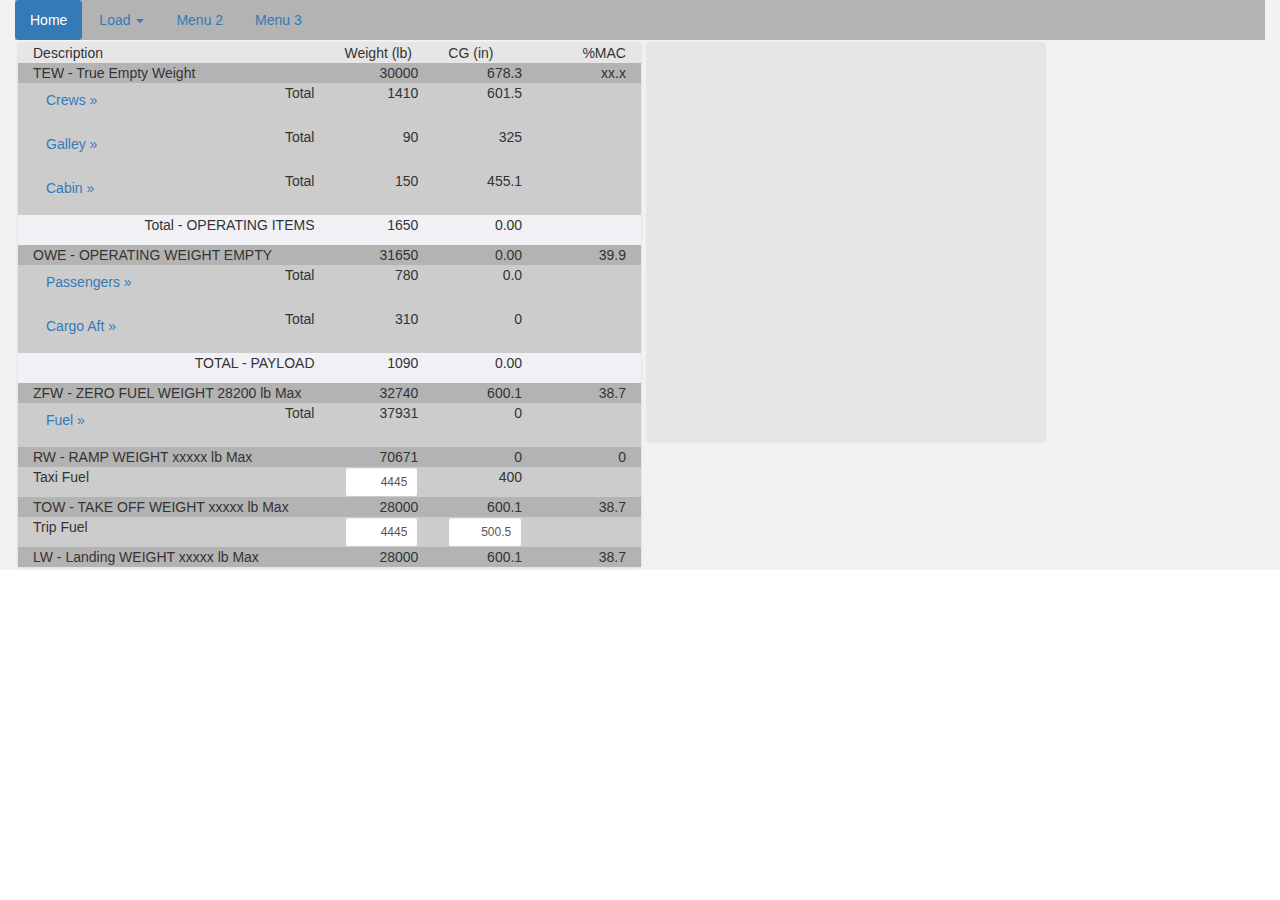
==== Index.html @ 23bf997c "Signed-off-by: jean-marc <7jtf@videotron.ca>" ====
﻿<!DOCTYPE html>
<html lang="en">
<head>
    <title>Bootstrap Example</title>
    <meta charset="utf-8">
    <meta name="viewport" content="width=device-width, initial-scale=1">
    <!-- CSS-->
    <link rel="stylesheet" type="text/css" href="assets/thirdpartylibs/bootstrap-3.3.4-dist/css/bootstrap.min.css">
    <link rel="stylesheet" type="text/css" href="assets/thirdpartylibs/bootstrap-3.3.4-dist/css/bootstrap-theme.min.css">
    <link rel="stylesheet" type="text/css" href="assets/css/Loadsheet.css">
    <!-- Thrid Party Library-->
    <script language="javascript" type="text/javascript" src="assets/thirdpartylibs/jquery/jquery-2.1.3.min.js" ></script>
    <script language="javascript" type="text/javascript" src="assets/thirdpartylibs/bootstrap-3.3.4-dist/js/bootstrap.min.js" ></script>
    <script language="javascript" type="text/javascript" src="assets/thirdpartylibs/bootstrap-3.3.4-dist/js/npm.js" ></script>
    <script language="javascript" type="text/javascript" src="assets/thirdpartylibs/flot/jquery.flot.js"></script>
    <script language="javascript" type="text/javascript" src="assets/thirdpartylibs/flot/jquery.flot.resize.js"></script>


    <!-- Thrid Party Library on the web-->
    <!--<script src="http://ajax.aspnetcdn.com/ajax/jQuery/jquery-2.1.3.min.js" type="text/javascript"></script>
    <script src="http://ajax.aspnetcdn.com/ajax/bootstrap/3.3.4/bootstrap.min.js" type="text/javascript"></script>
    <script src="https://maxcdn.bootstrapcdn.com/bootstrap/3.3.4-dist/js/npm.js" type="text/javascript"></script>
    <script language="javascript" type="text/javascript" src="http://www.flotcharts.org/flot/jquery.flot.js"></script>
    <script language="javascript" type="text/javascript" src="http://www.flotcharts.org/flot/jquery.flot.resize.js"></script>--> 
    
    <!-- CSS on the web-->
    <!--<link rel="stylesheet" type="text/css" href="http://ajax.aspnetcdn.com/ajax/bootstrap/3.3.4/css/bootstrap.min.css">
    <link rel="stylesheet" type="text/css" href="http://ajax.aspnetcdn.com/ajax/bootstrap/3.3.4/css/bootstrap-theme.min.css">
    <link rel="stylesheet" type="text/css" href="css/Loadsheet.css">-->   


    <!-- application script-->
    <script language="javascript" type="text/javascript" src="assets/jsapps/loadsheet.js"></script>


</head>
<body>

    <div class="container-fluid col-md-12" style="background-color:#F2F2F2">
      
<!--/menu-->
        <ul class="nav nav-pills" style="background-color:#B3B3B3">
            <li class="active"><a href="#">Home</a></li>
            <li class="dropdown">
                <a class="dropdown-toggle" data-toggle="dropdown" href="#">Load <span class="caret"></span></a>
                <ul class="dropdown-menu">
                    <li><button type="button" class="btn btn-info btn-lg" data-toggle="modal" data-target="#myModal">Airframes</button></li>
                    <li><a href="#">Airframes</a></li>
                    <li><a href="#">Airplanes</a> </li>
                    <li><a href="#">Loadsheet</a></li>
                </ul>
            </li>
            <li><a href="#">Menu 2</a></li>
            <li><a href="#">Menu 3</a></li>
        </ul>
             
        
<!--Loadsheet calcs-->  
        <div class="panel col-md-6 collapse-group"  style="background-color:#E6E6E6;margin:2px ">

            
<!--Loadsheet Header-->                 
                <div class="row">
                    <div class="col-md-6 ">Description</div>
                    <div class="col-md-2 ">Weight (lb)</div>
                    <div class="col-md-2 ">CG (in) </div>
                    <div class="col-md-2  text-right">%MAC</div>
                    
                </div>           
<!--TEW-->
                
                <div class="row" style="background-color:#B3B3B3">
                    <div class="col-md-6 ">TEW - True Empty Weight </div>
                    <div id="W_OWE_OP_TEW" class="col-md-2 text-right ">30000</div>
                    <div id="CG_OWE_OP_TEW"class="col-md-2 text-right ">678.3</div>
                    <div class="col-md-2  text-right">xx.x </div>    
                </div>
                
<!--Operating Items-->
   <!--Crew--> 
                <div class="row" style="background-color:#CCCCCC;">
  

                    <div class="col-md-12 collapse-group LS-LH-col">
     
                        <div class="row collapse">
                            <div class="col-md-6 ">Description </div>
                            <div class="col-md-2">Weight (lb) </div>
                            <div class="col-md-2 ">CG (in) </div>
                            <div class="col-md-2"></div>
                        </div>

                        <div class="row collapse">
                            <div id="Crews_Description1" class="col-md-6 "> Pilot/Co-Pilot </div>
                            <div class="col-md-2 ">
                                <input id="Crews_Weight1" value="390"  type="text">
                            </div>
                            <div class="col-md-2 ">
                                
                                <input id="Crews_CG1"  value="280" type="text">
                            </div>
                            <div class="col-md-2 ">  </div>
                        </div>
                        <div class="row collapse">
                            <div id="Crews_Description2" class="col-md-6 "> Flight attd </div>
                            <div class="col-md-2 ">
                                <input id="Crews_Weight2" value="390"  type="text">
                            </div>
                            <div class="col-md-2">
                                <input id="Crews_CG2" value="280" type="text">
                            </div>
                            <div class="col-md-2">  </div>
                        </div>
                        <div class="row collapse">
                            <div id="Crews_Description3"class="col-md-6 "> Crew Baggages </div>
                            <div class="col-md-2 ">
                                <input id="Crews_Weight3" value="600"  type="text">
                            </div>
                            <div class="col-md-2">
                                <input id="Crews_CG3" value="280.4" type="text">
                            </div>
                            <div class="col-md-2">  </div>
                        </div>

                        <div class="row collapse">
                            <div class="col-md-6"> Flight Manual </div>                            
                            <div class="col-md-2">
                                <input id="Crews_Weight4" value="30"  type="text">
                            </div>
                            <div class="col-md-2 ">
                                <input id="Crews_CG4" value="360.5" type="text">
                            </div>
                            <div class="col-md-2 ">  </div>
                        </div>


<!--Total Crews Items-->
                        <div class="row">
                            <div class="col-md-2 ">
                                <p><a class="btn" href="#">Crews »</a></p>
                            </div>
                            <div class="col-md-4 text-right">Total</div>
                            <div id="W_OP_CrewsItems" class="col-md-2 text-right ">0</div>
                            <div id="CG_OP_CrewsItems"class="col-md-2 text-right">601.5</div>
                            <div class="col-md-2 "></div>
                        </div>

                    </div>
 
                </div>

   <!--Galley-->
                <div class="row" style="background-color:#CCCCCC;" > 
                    <div class="col-md-12 collapse-group LS-LH-col">
                        <div class="row collapse">
                            <div class="col-md-1 ">Zone </div>
                            <div class="col-md-4 ">Description</div>
                            <div class="col-md-1 ">Max</div>
                            <div class="col-md-2 ">Weight (lb)</div>
                            <div class="col-md-2 ">CG (in) </div>
                                            
                        </div>
                        <div class="row collapse">
                            <div class="col-md-1 ">A </div>
                            <div class="col-md-4 ">Wine</div>
                            <div class="col-md-1 text-right">40</div>
                            <div class="col-md-2 ">
                                <input id="G1_Weight1" value="40"  type="text">
                            </div>
                            <div class="col-md-2 ">
                                <input id="G1_CG1" value="300" type="text">
                            </div>
                            
                        </div>
                        <div class="row collapse">
                            <div class="col-md-1 ">F </div>
                            <div class="col-md-4 ">meal</div>
                            <div class="col-md-1 text-right">50</div>
                            <div class="col-md-2 ">
                                <input id="G1_Weight2" value="50" type="text">
                            </div>
                            <div class="col-md-2 ">
                                <input id="G1_CG2" value="300" type="text">
                            </div>
                        
                        </div>
                        <div class="row">
                            
                            
                            
                            <div class="col-md-2 ">
                                <p><a class="btn" href="#">Galley »</a></p>
                            </div>
                            <div class="col-md-4 text-right">Total</div>
                            <div id="W_OP_G1Weight" class="col-md-2 text-right ">0</div>
                            <div id="CG_OP_G1Weight" class="col-md-2 text-right">325</div>

                        </div>

                  </div>
               </div>

    <!--Cabin-->
                <div class="row"  style="background-color:#CCCCCC;" > 
                    <div class="col-md-12 collapse-group LS-LH-col">
                        <div class="row collapse">
                            <div class="col-md-5 ">Description</div>
                            <div class="col-md-1 ">Max</div>
                            <div class="col-md-2 ">Weight (lb)</div>
                            <div class="col-md-2 ">CG (in) </div>
                        </div>
                            <div class="row collapse">
                                <div class="col-md-5 ">Fwd Magazine Racks</div>
                                <div class="col-md-1 text-right">20</div>
                                <div class="col-md-2 text-right">
                                    <input id="CAB1_Weight1" value="15"  type="text">
                                </div>
                                <div class="col-md-2 ">
                                    <input id="CAB1_CG1" value="455.2"  type="text">
                                </div>
                            </div>
                        <div class="row collapse">
                            <div class="col-md-5 ">LH FWD Life Raft compt</div>
                            <div class="col-md-1 text-right">80</div>
                            <div class="col-md-2 text-right">
                                <input id="CAB1_Weight2" value="60" type="text">
                            </div>
                            <div class="col-md-2 ">
                                <input id="CAB1_CG2" value="300" type="text">
                            </div>
                        </div>
                        <div class="row collapse">
                            <div class="col-md-5 ">RH FWD Life Raft Compt  </div>
                            <div class="col-md-1 text-right">80</div>
                            <div class="col-md-2 text-right">
                                <input id="CAB1_Weight3" value="50" type="text">
                            </div>
                            <div class="col-md-2 ">
                                <input id="CAB1_CG3" value="300" type="text">
                            </div>
                        </div>
                        <div class="row collapse">
                            <div class="col-md-5 ">Aft Magazine Racks</div>
                            <div class="col-md-1 text-right">30</div>
                            <div class="col-md-2 text-right">
                                <input id="CAB1_Weight4" value="25" type="text">
                            </div>
                            <div class="col-md-2 ">
                                <input id="CAB1_CG4" value="455.2" type="text">
                            </div>
                        </div>
                                


                            <div class="row">
                                <div class="col-md-2">
                                    <p><a class="btn" href="#">Cabin »</a></p>
                                </div>
                                <div class="col-md-4 text-right">Total</div>
                                <div id="W_OP_CABWeight" class="col-md-2 text-right">0</div>
                                <div id="CG_OP_CABWeight" class="col-md-2 text-right">455.1</div>
                            </div>
                        <div class="row" style="background-color:#f0f0f5">
                            <div class="col-md-6 text-right">
                                <p>Total - OPERATING ITEMS</p>
                            </div>
                            <div id="W_OWE_OPTotalOPWeight" class="col-md-2 text-right">0</div>
                            <div id="CG_OWE_TotalOPWeight"class="col-md-2 text-right">0.00</div>
                        </div>

                        </div>

              </div>

<!--OWE-->              
                <div class="row" style="background-color:#B3B3B3">
                        <div class="col-md-6 ">OWE - OPERATING WEIGHT EMPTY </div>
                        <div id="W_ZFW_OWE"class="col-md-2 text-right">0 </div>
                        <div id="CG_ZFW_OWE"class="col-md-2 text-right">0.00 </div>
                        <div class="col-md-2 text-right">39.9 </div>
                    </div>
              
<!--Payload-->
            <!--Payload - Passengers-->
                <div class="row" style="background-color:#CCCCCC;"> 
                    <div class="col-md-12 collapse-group LS-LH-col">
                        <div class="row collapse">
                            <div class="col-md-6 ">Description </div>
                            <div class="col-md-2">Weight (lb) </div>
                            <div class="col-md-2 ">CG (in) </div>
                            <div class="col-md-2"></div>
                        </div>     
                         
                         <div class="row collapse ">
                            <div class="col-md-6 "> Passenger Row 1 R/H </div>
                            <div class="col-md-2 text-right">
                                <input id="Pax_Weight1" value="195"  type="text">
                            </div>
                            <div class="col-md-2 text-right">
                                <input id="Pax_CG1" value="360.1"  type="text"> 
                            </div>
                            <div class="col-md-2 ">  </div>
                        </div>
                       
                        <div class="row collapse ">
                            <div class="col-md-6 "> Passenger Row 1 L/H </div>
                            <div class="col-md-2 "> 
                               <input id="Pax_Weight2" value="195"  type="text">
                            </div>
                            <div class="col-md-2 ">
                                <input id="Pax_CG2" value="360.1"  type="text">
                            </div>
                            <div class="col-md-2 ">  </div>
                        </div>             
                        
                        <div class="row collapse ">
                            <div class="col-md-6 "> Passenger Row 4 L/H </div>
                            <div class="col-md-2 ">
                                <input id="Pax_Weight3" value="195"  type="text">
                            </div>
                            <div class="col-md-2 ">
                                <input id="Pax_CG3" value="600"  type="text">
                            </div>
                            <div class="col-md-2 ">  </div>
                        </div>            
                                    
                        <div class="row collapse ">
                            <div class="col-md-6 "> Passenger Row 11 L/H  </div>
                            <div class="col-md-2 ">
                                <input id="Pax_Weight4"value="195"  type="text">
                            </div>
                            <div class="col-md-2 ">
                                <input id="Pax_CG4"value="748.5"  type="text">
                            </div>
                            <div class="col-md-2 ">  </div>
                        </div>          
                                    
 
 <!--Total passengers Payload-->
                       <div class="row">
                            <div class="col-md-2">
                                <p><a class="btn" href="#">Passengers »</a></p>
                            </div>
                           <div class="col-md-4 text-right">Total</div>
                            <div  id="W_PL_PAX"class="col-md-2 text-right">0</div>
                            <div id="CG_PL_PAX"class="col-md-2 text-right">0.0</div>
                            <div class="col-md-2 "></div>
                        </div>      

                    </div>

                </div>

            <!--Payload - Cargo1-->
            <div class="row" style="background-color:#CCCCCC;">
                <div class="col-md-12 collapse-group LS-LH-col">
                    <div class="row collapse">
                        <div class="col-md-6 ">Description </div>
                        <div class="col-md-2">Weight (lb) </div>
                        <div class="col-md-2 ">CG (in) </div>
                        <div class="col-md-2"></div>
                    </div>

                    <div class="row collapse ">
                        <div class="col-md-6 "> Wheel spare tire </div>
                        <div class="col-md-2 text-right">
                            <input id="Cargo1_Weight1" value="50" type="text">
                        </div>
                        <div class="col-md-2 text-right">
                            <input id="Cargo1_CG1" value="360.1" type="text">
                        </div>
                        <div class="col-md-2 ">  </div>
                    </div>

                    <div class="row collapse ">
                        <div class="col-md-6 "> Toolbox</div>
                        <div class="col-md-2 ">
                            <input id="Cargo1_Weight2" value="60" type="text">
                        </div>
                        <div class="col-md-2 ">
                            <input id="Cargo1_CG2" value="360.1" type="text">
                        </div>
                        <div class="col-md-2 ">  </div>
                    </div>

                    <div class="row collapse ">
                        <div class="col-md-6 "> Fedex Mail </div>
                        <div class="col-md-2 ">
                            <input id="Cargo1_Weight3" value="200" type="text">
                        </div>
                        <div class="col-md-2 ">
                            <input id="Cargo1_CG3" value="600" type="text">
                        </div>
                        <div class="col-md-2 ">  </div>
                    </div>
                    <!--Total Cargo1 Payload-->
                    <div class="row">
                        <div class="col-md-2">
                            <p><a class="btn" href="#">Cargo Aft »</a></p>
                        </div>
                        <div class="col-md-4 text-right">Total</div>
                        <div id="W_PL_Cargo1" class="col-md-2 text-right">0</div>
                        <div id="CG_PL_Cargo1" class="col-md-2 text-right">0</div>
                        <div class="col-md-2 "></div>
                    </div>                   
                </div>
            </div>

            <!--Total Payload-->
            <div class="row" style="background-color:#f0f0f5">
                <div class="col-md-6 text-right">
                    <p>TOTAL - PAYLOAD</p>
                </div>
                <div id="W_ZFW_PLTotalWeight" class="col-md-2 text-right">0</div>
                <div id="CG_ZFW_PLTotalWeight" class="col-md-2 text-right">0.00</div>
            </div>
<!--Fuel-->
  

<!--ZFW-->      
            <div class="row" style="background-color:#B3B3B3">
                <div class="col-md-6 ">ZFW - ZERO FUEL WEIGHT 28200 lb Max </div>
                <div id="W_RW_ZFWTotalWeight"class="col-md-2 text-right">0</div>
                <div id="CG_RW_ZFWTotalWeight"class="col-md-2 text-right">600.1 </div>
                <div class="col-md-2 text-right" id="ZFWCG">38.7 </div>
            </div>
<!--Fuel-->
            <div class="row" style="background-color:#CCCCCC">
                <div class="col-md-12 collapse-group LS-LH-col">
                    <div class="row collapse">
                        <div class="col-md-6 ">Main Tank</div>
                        <div class="col-md-2 ">
                            <input id="Fuel_Weight1" value="24596" type="text">
                        </div>
                        <div class="col-md-2 text-right">
                            <input id="Fuel_CG1" value="600.1" type="text">
                        </div>
                        <div class="col-md-2 text-right"> </div>
                    </div>
                    <div class="row collapse" style="background-color:#CCCCCC">
                        <div class="col-md-6 ">Center Tank</div>
                        <div class="col-md-2 ">
                            <input  id="Fuel_Weight2" value="4445" type="text">
                        </div>
                        <div class="col-md-2 text-right">
                            <input id="Fuel_CG2" value="500.5" type="text">
                        </div>
                        <div class="col-md-2 text-right"> </div>
                    </div>
                    <!--Total Fuel-->
                    <div class="row">
                        <div class="col-md-2 ">
                            <p><a class="btn" href="#">Fuel »</a></p>
                        </div>
                        <div class="col-md-4 text-right">Total</div>
                        <div id="W_RW_Fuel" class="col-md-2 text-right">0</div>
                        <div id="W_RWCG_Fuel" class="col-md-2 text-right">0</div>
                        <div class="col-md-2 "></div>
                    </div>
                </div>
            </div>

                    <!--RW-->
                    <div class="row" style="background-color:#B3B3B3">
                        <div class="col-md-6 ">RW - RAMP WEIGHT xxxxx lb Max </div>
                        <div id="W_RWTotalWeight" class="col-md-2 text-right">0 </div>
                        <div id="RWCG" class="col-md-2 text-right">0 </div>
                        <div id="RWMAC" class="col-md-2 text-right ">0 </div>
                    </div>
                    <!--Taxi Fuel-->
                    <div class="row" style="background-color:#CCCCCC">
                        <div class="col-md-6 ">Taxi Fuel</div>
                        <div class="col-md-2 ">
                            <input id="TXFuel_Weight2" value="4445" type="text">
                        </div>
                        <div class="col-md-2 text-right">400</div>
                        <div class="col-md-2 text-right"> </div>
                    </div>

                    <!--TOW-->
                    <div class="row" style="background-color:#B3B3B3">
                        <div class="col-md-6 ">TOW - TAKE OFF WEIGHT xxxxx lb Max </div>
                        <div id="TOW" class="col-md-2 text-right">28000 </div>
                        <div id="TOWCG" class="col-md-2 text-right">600.1 </div>
                        <div id="TOWMAC" class="col-md-2  text-right">38.7 </div>
                    </div>
                    <!--Trip Fuel-->
                    <div class="row" style="background-color:#CCCCCC">
                        <div class="col-md-6 ">Trip Fuel</div>
                        <div class="col-md-2 ">
                            <input value="4445" id="TRPFuel_Weight2" type="text">
                        </div>
                        <div class="col-md-2 text-right">
                            <input id="TRPFuel_CG2" value="500.5" type="text">
                        </div>
                        <div class="col-md-2 text-right"> </div>
                    </div>

                    <!--LW-->
                    <div class="row" style="background-color:#B3B3B3">
                        <div class="col-md-6 ">LW - Landing WEIGHT xxxxx lb Max </div>
                        <div id="LW" class="col-md-2 text-right">28000 </div>
                        <div id="LWCG" class="col-md-2 text-right">600.1 </div>
                        <div id="LWMAC" class="col-md-2 text-right">38.7 </div>
                    </div>


                </div>

                <!--Loadsheet Chart-->
                <div class="panel col-md-6" style="width:400px;height:400px;margin:2px; background-color:#E6E6E6; ">
                    <div id="LoadsheetChart" style="width:100%; height:100%; "></div>
                    <p class="message"></p>
                </div>

            </div>

    <!-- Modal select an airframe Json file -->
    
   

    <div class="modal fade" id="myModal" role="dialog">
        <div class="modal-dialog modal-sm">
            <div class="modal-content">
                <div class="modal-header">
                    <button type="button" class="close" data-dismiss="modal">&times;</button>
                    <h4 class="modal-title">Select an Airframe JSON file:</h4>
                </div>
                <div class="modal-body">
                    <label for="files">Select a file: </label>
                    <input type="file" accept=".json" id="fileinput" />
                    <output id="result"></output>

                </div>
                <div class="modal-footer">
                    <button type="button" id='btnLoad' class="btn btn-default" data-dismiss="modal" onclick='handleFileSelect();'>Load</button>
                </div>
            </div>
        </div>
    </div>
   

        
    <script>
       




        $('.row .btn').on('click', function (e) {
            e.preventDefault();
            var $this = $(this);
            var $collapse = $this.closest('.collapse-group').find('.collapse');
            $collapse.collapse('toggle');
        });
    </script>           
  

    
 
</body>
</html>
---- assets/css/Loadsheet.css ----
﻿/**{
	border:1px solid blue;
}*/


.container-fixed {
  bottom: 0;
  position: fixed;
  left: 0;
  right: 0;
  top: 0;
}
.width10{
 width:10%;
}

.width30{
 width:30%;
}
.width40{
 width:40%;
}

.row-fixed {
    height: 100%;
  overflow-y:scroll;
}
.container-fixed .col{
    height: 100%;
  overflow-y:scroll;
}

.LS-LH-col  
{
    
    background-color:sand;
    height:100%;
}
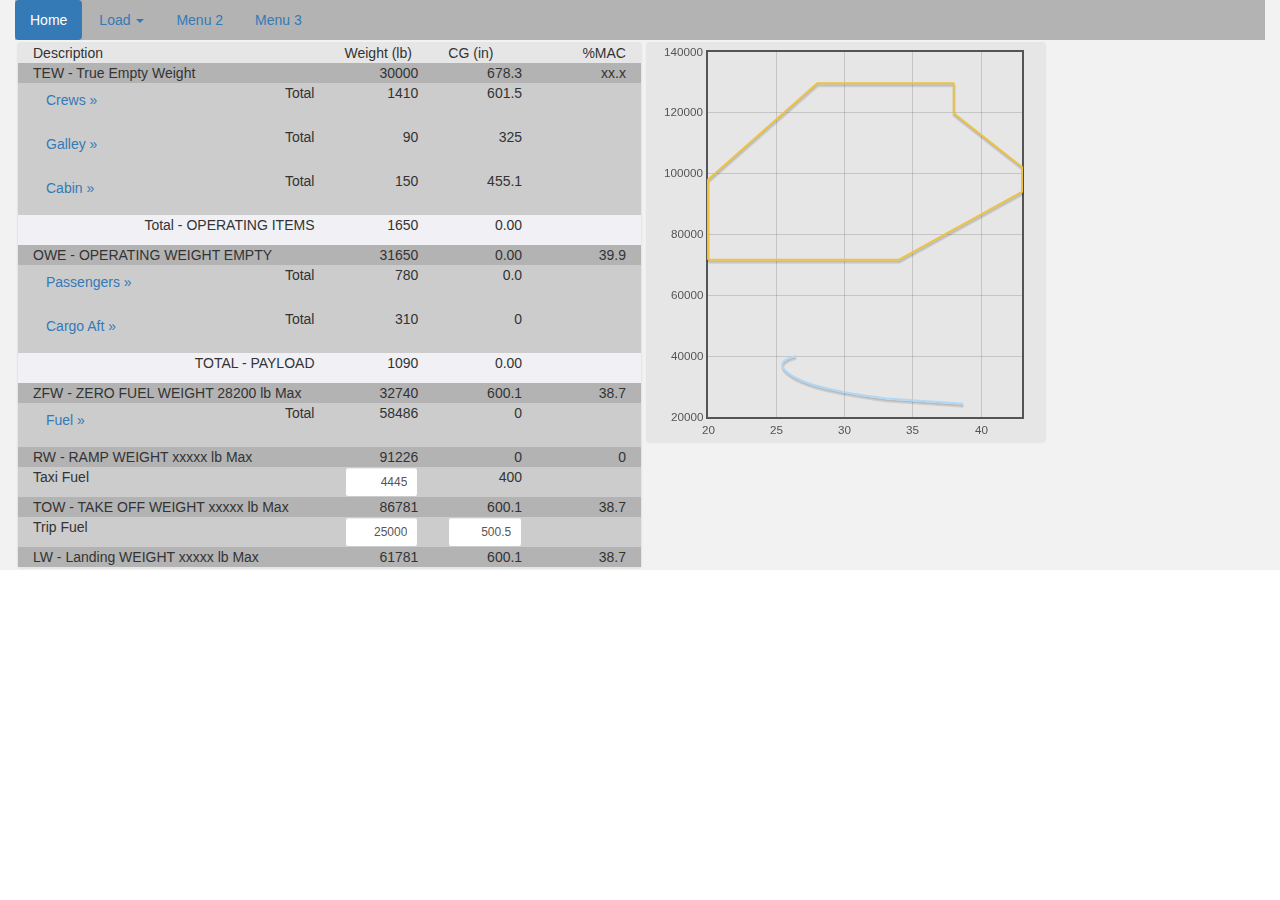
==== commit 10da9347: "Signed-off-by: jean-marc <7jtf@videotron.ca>" ====
--- a/Index.html
+++ b/Index.html
@@ -471,7 +471,7 @@
                     <div class="row" style="background-color:#CCCCCC">
                         <div class="col-md-6 ">Taxi Fuel</div>
                         <div class="col-md-2 ">
-                            <input id="TXFuel_Weight2" value="4445" type="text">
+                            <input id="TXFuel_Weight" value="4445" type="text">
                         </div>
                         <div class="col-md-2 text-right">400</div>
                         <div class="col-md-2 text-right"> </div>
@@ -480,7 +480,7 @@
                     <!--TOW-->
                     <div class="row" style="background-color:#B3B3B3">
                         <div class="col-md-6 ">TOW - TAKE OFF WEIGHT xxxxx lb Max </div>
-                        <div id="TOW" class="col-md-2 text-right">28000 </div>
+                        <div id="TOW" class="col-md-2 text-right">0 </div>
                         <div id="TOWCG" class="col-md-2 text-right">600.1 </div>
                         <div id="TOWMAC" class="col-md-2  text-right">38.7 </div>
                     </div>
@@ -488,7 +488,7 @@
                     <div class="row" style="background-color:#CCCCCC">
                         <div class="col-md-6 ">Trip Fuel</div>
                         <div class="col-md-2 ">
-                            <input value="4445" id="TRPFuel_Weight2" type="text">
+                            <input id="TRPFuel_Weight" value="25000"  type="text">
                         </div>
                         <div class="col-md-2 text-right">
                             <input id="TRPFuel_CG2" value="500.5" type="text">
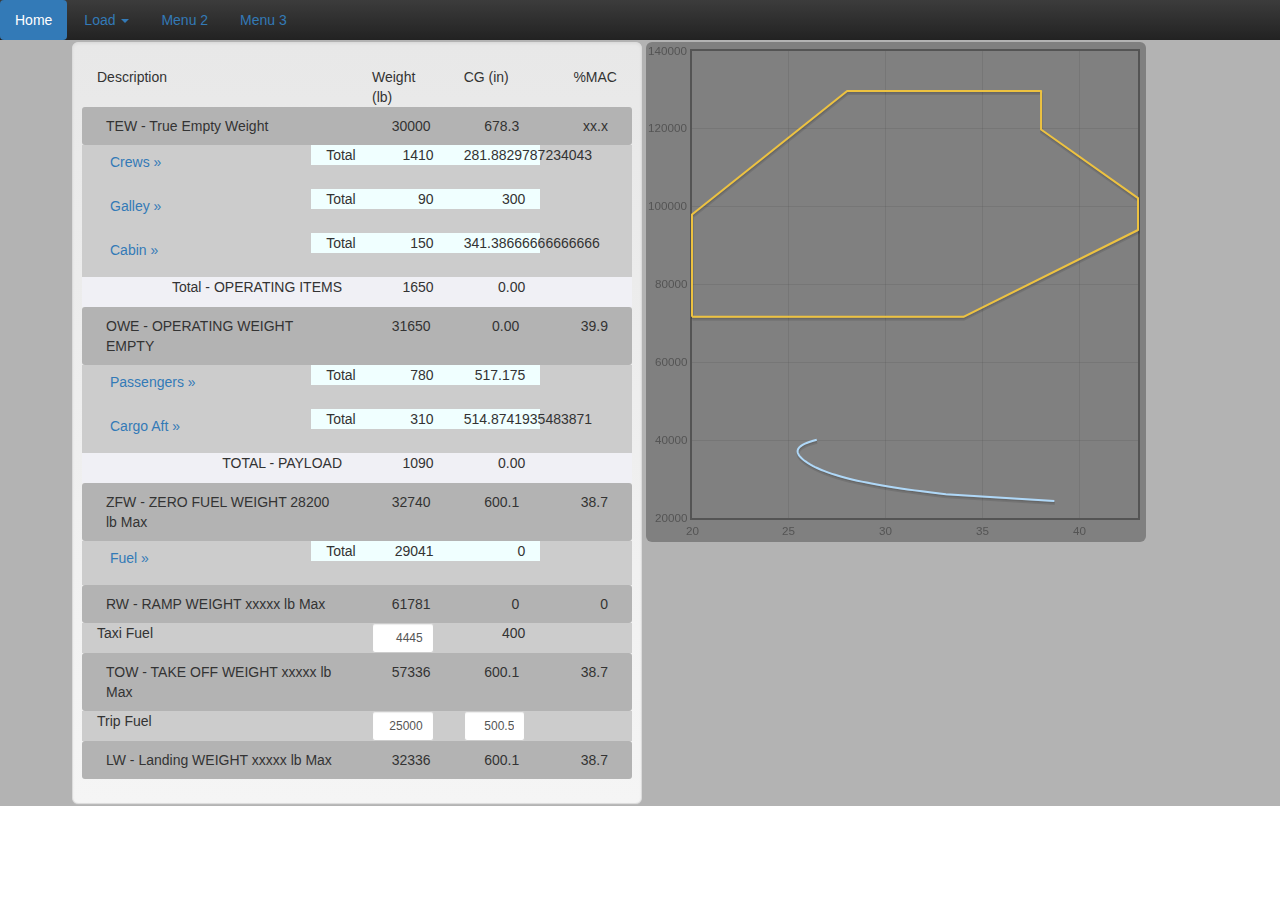
==== commit 4f5fd061: "Signed-off-by: jean-marc <7jtf@videotron.ca>" ====
--- a/Index.html
+++ b/Index.html
@@ -11,7 +11,12 @@
     <!-- Thrid Party Library-->
     <script language="javascript" type="text/javascript" src="assets/thirdpartylibs/jquery/jquery-2.1.3.min.js" ></script>
     <script language="javascript" type="text/javascript" src="assets/thirdpartylibs/bootstrap-3.3.4-dist/js/bootstrap.min.js" ></script>
-    <script language="javascript" type="text/javascript" src="assets/thirdpartylibs/bootstrap-3.3.4-dist/js/npm.js" ></script>
+    <!--<script language="javascript" type="text/javascript" src="assets/thirdpartylibs/bootstrap-3.3.4-dist/js/npm.js" ></script>-->
+    <!--ajouter suite a l<erreur--> 
+    <!--// This file is autogenerated via the `commonjs` Grunt task. You can require() this file in a CommonJS environment.-->
+    <!--<script language="javascript" type="text/javascript" src="assets/thirdpartylibs/commonjs/assets-bootstrap-js-npm.js"></script>-->
+
+
     <script language="javascript" type="text/javascript" src="assets/thirdpartylibs/flot/jquery.flot.js"></script>
     <script language="javascript" type="text/javascript" src="assets/thirdpartylibs/flot/jquery.flot.resize.js"></script>
 
@@ -36,10 +41,11 @@
 </head>
 <body>
 
-    <div class="container-fluid col-md-12" style="background-color:#F2F2F2">
-      
-<!--/menu-->
-        <ul class="nav nav-pills" style="background-color:#B3B3B3">
+<div class="container-fluid col-md-12" style="background-color:#B3B3B3">
+
+        <!--/menu-->
+    <nav>
+        <ul class="nav nav-pills navbar-inverse navbar-fixed-top" style="background-color:#B3B3B3">
             <li class="active"><a href="#">Home</a></li>
             <li class="dropdown">
                 <a class="dropdown-toggle" data-toggle="dropdown" href="#">Load <span class="caret"></span></a>
@@ -53,36 +59,38 @@
             <li><a href="#">Menu 2</a></li>
             <li><a href="#">Menu 3</a></li>
         </ul>
-             
+    </nav>
         
-<!--Loadsheet calcs-->  
-        <div class="panel col-md-6 collapse-group"  style="background-color:#E6E6E6;margin:2px ">
-
-            
-<!--Loadsheet Header-->                 
+        <div class="container" style="margin-top:40px">
+           
+            <!--Loadsheet calcs-->
+            <div id="LoadsheetCalcs" class="row col-md-6 collapse-group well well-lg" style="background-color:#E6E6E6;margin:2px ">
+                <!--Loadsheet Header-->
                 <div class="row">
                     <div class="col-md-6 ">Description</div>
                     <div class="col-md-2 ">Weight (lb)</div>
                     <div class="col-md-2 ">CG (in) </div>
                     <div class="col-md-2  text-right">%MAC</div>
-                    
-                </div>           
-<!--TEW-->
-                
-                <div class="row" style="background-color:#B3B3B3">
+
+                </div>
+
+               
+                <!--TEW-->
+
+                <div class="row well-sm" style="background-color:#B3B3B3">
                     <div class="col-md-6 ">TEW - True Empty Weight </div>
                     <div id="W_OWE_OP_TEW" class="col-md-2 text-right ">30000</div>
-                    <div id="CG_OWE_OP_TEW"class="col-md-2 text-right ">678.3</div>
-                    <div class="col-md-2  text-right">xx.x </div>    
-                </div>
-                
-<!--Operating Items-->
-   <!--Crew--> 
-                <div class="row" style="background-color:#CCCCCC;">
-  
+                    <div id="CG_OWE_OP_TEW" class="col-md-2 text-right ">678.3</div>
+                    <div class="col-md-2  text-right">xx.x </div>
+                </div>
+
+                <!--Operating Items-->
+                <!--Crew-->
+                <div class="row " style="background-color:#CCCCCC;">
+
 
                     <div class="col-md-12 collapse-group LS-LH-col">
-     
+
                         <div class="row collapse">
                             <div class="col-md-6 ">Description </div>
                             <div class="col-md-2">Weight (lb) </div>
@@ -93,18 +101,18 @@
                         <div class="row collapse">
                             <div id="Crews_Description1" class="col-md-6 "> Pilot/Co-Pilot </div>
                             <div class="col-md-2 ">
-                                <input id="Crews_Weight1" value="390"  type="text">
-                            </div>
-                            <div class="col-md-2 ">
-                                
-                                <input id="Crews_CG1"  value="280" type="text">
+                                <input id="Crews_Weight1" value="390" type="text">
+                            </div>
+                            <div class="col-md-2 ">
+
+                                <input id="Crews_CG1" value="280" type="text">
                             </div>
                             <div class="col-md-2 ">  </div>
                         </div>
                         <div class="row collapse">
                             <div id="Crews_Description2" class="col-md-6 "> Flight attd </div>
                             <div class="col-md-2 ">
-                                <input id="Crews_Weight2" value="390"  type="text">
+                                <input id="Crews_Weight2" value="390" type="text">
                             </div>
                             <div class="col-md-2">
                                 <input id="Crews_CG2" value="280" type="text">
@@ -112,9 +120,9 @@
                             <div class="col-md-2">  </div>
                         </div>
                         <div class="row collapse">
-                            <div id="Crews_Description3"class="col-md-6 "> Crew Baggages </div>
-                            <div class="col-md-2 ">
-                                <input id="Crews_Weight3" value="600"  type="text">
+                            <div id="Crews_Description3" class="col-md-6 "> Crew Baggages </div>
+                            <div class="col-md-2 ">
+                                <input id="Crews_Weight3" value="600" type="text">
                             </div>
                             <div class="col-md-2">
                                 <input id="Crews_CG3" value="280.4" type="text">
@@ -123,9 +131,9 @@
                         </div>
 
                         <div class="row collapse">
-                            <div class="col-md-6"> Flight Manual </div>                            
+                            <div class="col-md-6"> Flight Manual </div>
                             <div class="col-md-2">
-                                <input id="Crews_Weight4" value="30"  type="text">
+                                <input id="Crews_Weight4" value="30" type="text">
                             </div>
                             <div class="col-md-2 ">
                                 <input id="Crews_CG4" value="360.5" type="text">
@@ -134,23 +142,24 @@
                         </div>
 
 
-<!--Total Crews Items-->
+                        <!--Total Crews Items-->
                         <div class="row">
                             <div class="col-md-2 ">
                                 <p><a class="btn" href="#">Crews »</a></p>
                             </div>
-                            <div class="col-md-4 text-right">Total</div>
-                            <div id="W_OP_CrewsItems" class="col-md-2 text-right ">0</div>
-                            <div id="CG_OP_CrewsItems"class="col-md-2 text-right">601.5</div>
+                            <div class="col-md-3 "></div>
+                            <div class="col-md-1 text-right Sub-Total">Total</div>
+                            <div id="W_OP_CrewsItems" class="col-md-2 text-right Sub-Total "></div>
+                            <div id="CG_OP_CrewsItems" class="col-md-2 text-right Sub-Total"></div>
                             <div class="col-md-2 "></div>
                         </div>
 
                     </div>
- 
-                </div>
-
-   <!--Galley-->
-                <div class="row" style="background-color:#CCCCCC;" > 
+
+                </div>
+
+                <!--Galley-->
+                <div class="row" style="background-color:#CCCCCC;">
                     <div class="col-md-12 collapse-group LS-LH-col">
                         <div class="row collapse">
                             <div class="col-md-1 ">Zone </div>
@@ -158,19 +167,19 @@
                             <div class="col-md-1 ">Max</div>
                             <div class="col-md-2 ">Weight (lb)</div>
                             <div class="col-md-2 ">CG (in) </div>
-                                            
+
                         </div>
                         <div class="row collapse">
                             <div class="col-md-1 ">A </div>
                             <div class="col-md-4 ">Wine</div>
                             <div class="col-md-1 text-right">40</div>
                             <div class="col-md-2 ">
-                                <input id="G1_Weight1" value="40"  type="text">
+                                <input id="G1_Weight1" value="40" type="text">
                             </div>
                             <div class="col-md-2 ">
                                 <input id="G1_CG1" value="300" type="text">
                             </div>
-                            
+
                         </div>
                         <div class="row collapse">
                             <div class="col-md-1 ">F </div>
@@ -182,26 +191,27 @@
                             <div class="col-md-2 ">
                                 <input id="G1_CG2" value="300" type="text">
                             </div>
-                        
+
                         </div>
                         <div class="row">
-                            
-                            
-                            
+
+
+
                             <div class="col-md-2 ">
                                 <p><a class="btn" href="#">Galley »</a></p>
                             </div>
-                            <div class="col-md-4 text-right">Total</div>
-                            <div id="W_OP_G1Weight" class="col-md-2 text-right ">0</div>
-                            <div id="CG_OP_G1Weight" class="col-md-2 text-right">325</div>
-
-                        </div>
-
-                  </div>
-               </div>
-
-    <!--Cabin-->
-                <div class="row"  style="background-color:#CCCCCC;" > 
+                            <div class="col-md-3 "></div>
+                            <div class="col-md-1 text-right Sub-Total">Total</div>
+                            <div id="W_OP_G1Items" class="col-md-2 text-right Sub-Total">0</div>
+                            <div id="CG_OP_G1Items" class="col-md-2 text-right Sub-Total">325</div>
+
+                        </div>
+
+                    </div>
+                </div>
+
+                <!--Cabin-->
+                <div class="row" style="background-color:#CCCCCC;">
                     <div class="col-md-12 collapse-group LS-LH-col">
                         <div class="row collapse">
                             <div class="col-md-5 ">Description</div>
@@ -209,16 +219,16 @@
                             <div class="col-md-2 ">Weight (lb)</div>
                             <div class="col-md-2 ">CG (in) </div>
                         </div>
-                            <div class="row collapse">
-                                <div class="col-md-5 ">Fwd Magazine Racks</div>
-                                <div class="col-md-1 text-right">20</div>
-                                <div class="col-md-2 text-right">
-                                    <input id="CAB1_Weight1" value="15"  type="text">
-                                </div>
-                                <div class="col-md-2 ">
-                                    <input id="CAB1_CG1" value="455.2"  type="text">
-                                </div>
-                            </div>
+                        <div class="row collapse">
+                            <div class="col-md-5 ">Fwd Magazine Racks</div>
+                            <div class="col-md-1 text-right">20</div>
+                            <div class="col-md-2 text-right">
+                                <input id="CAB1_Weight1" value="15" type="text">
+                            </div>
+                            <div class="col-md-2 ">
+                                <input id="CAB1_CG1" value="455.2" type="text">
+                            </div>
+                        </div>
                         <div class="row collapse">
                             <div class="col-md-5 ">LH FWD Life Raft compt</div>
                             <div class="col-md-1 text-right">80</div>
@@ -249,276 +259,275 @@
                                 <input id="CAB1_CG4" value="455.2" type="text">
                             </div>
                         </div>
-                                
-
-
-                            <div class="row">
-                                <div class="col-md-2">
-                                    <p><a class="btn" href="#">Cabin »</a></p>
-                                </div>
-                                <div class="col-md-4 text-right">Total</div>
-                                <div id="W_OP_CABWeight" class="col-md-2 text-right">0</div>
-                                <div id="CG_OP_CABWeight" class="col-md-2 text-right">455.1</div>
-                            </div>
+
+
+
+                        <div class="row">
+                            <div class="col-md-2">
+                                <p><a class="btn" href="#">Cabin »</a></p>
+                            </div>
+                            <div class="col-md-3 "></div>
+                            <div class="col-md-1 text-right Sub-Total">Total</div>
+                            <div id="W_OP_CAB1Items" class="col-md-2 text-right Sub-Total">0</div>
+                            <div id="CG_OP_CAB1Items" class="col-md-2 text-right Sub-Total">455.1</div>
+                        </div>
                         <div class="row" style="background-color:#f0f0f5">
                             <div class="col-md-6 text-right">
                                 <p>Total - OPERATING ITEMS</p>
                             </div>
                             <div id="W_OWE_OPTotalOPWeight" class="col-md-2 text-right">0</div>
-                            <div id="CG_OWE_TotalOPWeight"class="col-md-2 text-right">0.00</div>
-                        </div>
-
-                        </div>
-
-              </div>
-
-<!--OWE-->              
-                <div class="row" style="background-color:#B3B3B3">
-                        <div class="col-md-6 ">OWE - OPERATING WEIGHT EMPTY </div>
-                        <div id="W_ZFW_OWE"class="col-md-2 text-right">0 </div>
-                        <div id="CG_ZFW_OWE"class="col-md-2 text-right">0.00 </div>
-                        <div class="col-md-2 text-right">39.9 </div>
-                    </div>
-              
-<!--Payload-->
-            <!--Payload - Passengers-->
-                <div class="row" style="background-color:#CCCCCC;"> 
+                            <div id="CG_OWE_TotalOPWeight" class="col-md-2 text-right">0.00</div>
+                        </div>
+
+                    </div>
+
+                </div>
+
+                <!--OWE-->
+                <div class="row well-sm" style="background-color:#B3B3B3">
+                    <div class="col-md-6 ">OWE - OPERATING WEIGHT EMPTY </div>
+                    <div id="W_ZFW_OWE" class="col-md-2 text-right">0 </div>
+                    <div id="CG_ZFW_OWE" class="col-md-2 text-right">0.00 </div>
+                    <div class="col-md-2 text-right">39.9 </div>
+                </div>
+
+                <!--Payload-->
+                <!--Payload - Passengers-->
+                <div class="row" style="background-color:#CCCCCC;">
                     <div class="col-md-12 collapse-group LS-LH-col">
                         <div class="row collapse">
                             <div class="col-md-6 ">Description </div>
                             <div class="col-md-2">Weight (lb) </div>
                             <div class="col-md-2 ">CG (in) </div>
                             <div class="col-md-2"></div>
-                        </div>     
-                         
-                         <div class="row collapse ">
+                        </div>
+
+                        <div class="row collapse ">
                             <div class="col-md-6 "> Passenger Row 1 R/H </div>
                             <div class="col-md-2 text-right">
-                                <input id="Pax_Weight1" value="195"  type="text">
-                            </div>
-                            <div class="col-md-2 text-right">
-                                <input id="Pax_CG1" value="360.1"  type="text"> 
-                            </div>
-                            <div class="col-md-2 ">  </div>
-                        </div>
-                       
+                                <input id="Pax_Weight1" value="195" type="text">
+                            </div>
+                            <div class="col-md-2 text-right">
+                                <input id="Pax_CG1" value="360.1" type="text">
+                            </div>
+                            <div class="col-md-2 ">  </div>
+                        </div>
+
                         <div class="row collapse ">
                             <div class="col-md-6 "> Passenger Row 1 L/H </div>
-                            <div class="col-md-2 "> 
-                               <input id="Pax_Weight2" value="195"  type="text">
-                            </div>
-                            <div class="col-md-2 ">
-                                <input id="Pax_CG2" value="360.1"  type="text">
-                            </div>
-                            <div class="col-md-2 ">  </div>
-                        </div>             
-                        
+                            <div class="col-md-2 ">
+                                <input id="Pax_Weight2" value="195" type="text">
+                            </div>
+                            <div class="col-md-2 ">
+                                <input id="Pax_CG2" value="360.1" type="text">
+                            </div>
+                            <div class="col-md-2 ">  </div>
+                        </div>
+
                         <div class="row collapse ">
                             <div class="col-md-6 "> Passenger Row 4 L/H </div>
                             <div class="col-md-2 ">
-                                <input id="Pax_Weight3" value="195"  type="text">
-                            </div>
-                            <div class="col-md-2 ">
-                                <input id="Pax_CG3" value="600"  type="text">
-                            </div>
-                            <div class="col-md-2 ">  </div>
-                        </div>            
-                                    
+                                <input id="Pax_Weight3" value="195" type="text">
+                            </div>
+                            <div class="col-md-2 ">
+                                <input id="Pax_CG3" value="600" type="text">
+                            </div>
+                            <div class="col-md-2 ">  </div>
+                        </div>
+
                         <div class="row collapse ">
                             <div class="col-md-6 "> Passenger Row 11 L/H  </div>
                             <div class="col-md-2 ">
-                                <input id="Pax_Weight4"value="195"  type="text">
-                            </div>
-                            <div class="col-md-2 ">
-                                <input id="Pax_CG4"value="748.5"  type="text">
-                            </div>
-                            <div class="col-md-2 ">  </div>
-                        </div>          
-                                    
- 
- <!--Total passengers Payload-->
-                       <div class="row">
+                                <input id="Pax_Weight4" value="195" type="text">
+                            </div>
+                            <div class="col-md-2 ">
+                                <input id="Pax_CG4" value="748.5" type="text">
+                            </div>
+                            <div class="col-md-2 ">  </div>
+                        </div>
+
+
+                        <!--Total passengers Payload-->
+                        <div class="row">
                             <div class="col-md-2">
                                 <p><a class="btn" href="#">Passengers »</a></p>
                             </div>
-                           <div class="col-md-4 text-right">Total</div>
-                            <div  id="W_PL_PAX"class="col-md-2 text-right">0</div>
-                            <div id="CG_PL_PAX"class="col-md-2 text-right">0.0</div>
+                            <div class="col-md-3 "></div>
+                            <div class="col-md-1 text-right Sub-Total">Total</div>
+                            <div id="W_PL_PAXItems" class="col-md-2 text-right Sub-Total">0</div>
+                            <div id="CG_PL_PAXItems" class="col-md-2 text-right Sub-Total">0.0</div>
                             <div class="col-md-2 "></div>
-                        </div>      
-
-                    </div>
-
-                </div>
-
-            <!--Payload - Cargo1-->
-            <div class="row" style="background-color:#CCCCCC;">
-                <div class="col-md-12 collapse-group LS-LH-col">
-                    <div class="row collapse">
-                        <div class="col-md-6 ">Description </div>
-                        <div class="col-md-2">Weight (lb) </div>
-                        <div class="col-md-2 ">CG (in) </div>
-                        <div class="col-md-2"></div>
-                    </div>
-
-                    <div class="row collapse ">
-                        <div class="col-md-6 "> Wheel spare tire </div>
-                        <div class="col-md-2 text-right">
-                            <input id="Cargo1_Weight1" value="50" type="text">
-                        </div>
-                        <div class="col-md-2 text-right">
-                            <input id="Cargo1_CG1" value="360.1" type="text">
-                        </div>
-                        <div class="col-md-2 ">  </div>
-                    </div>
-
-                    <div class="row collapse ">
-                        <div class="col-md-6 "> Toolbox</div>
-                        <div class="col-md-2 ">
-                            <input id="Cargo1_Weight2" value="60" type="text">
-                        </div>
-                        <div class="col-md-2 ">
-                            <input id="Cargo1_CG2" value="360.1" type="text">
-                        </div>
-                        <div class="col-md-2 ">  </div>
-                    </div>
-
-                    <div class="row collapse ">
-                        <div class="col-md-6 "> Fedex Mail </div>
-                        <div class="col-md-2 ">
-                            <input id="Cargo1_Weight3" value="200" type="text">
-                        </div>
-                        <div class="col-md-2 ">
-                            <input id="Cargo1_CG3" value="600" type="text">
-                        </div>
-                        <div class="col-md-2 ">  </div>
-                    </div>
-                    <!--Total Cargo1 Payload-->
-                    <div class="row">
-                        <div class="col-md-2">
-                            <p><a class="btn" href="#">Cargo Aft »</a></p>
-                        </div>
-                        <div class="col-md-4 text-right">Total</div>
-                        <div id="W_PL_Cargo1" class="col-md-2 text-right">0</div>
-                        <div id="CG_PL_Cargo1" class="col-md-2 text-right">0</div>
-                        <div class="col-md-2 "></div>
-                    </div>                   
-                </div>
+                        </div>
+
+                    </div>
+
+                </div>
+
+                <!--Payload - Cargo1-->
+                <div class="row" style="background-color:#CCCCCC;">
+                    <div class="col-md-12 collapse-group LS-LH-col">
+                        <div class="row collapse">
+                            <div class="col-md-6 ">Description </div>
+                            <div class="col-md-2">Weight (lb) </div>
+                            <div class="col-md-2 ">CG (in) </div>
+                            <div class="col-md-2"></div>
+                        </div>
+
+                        <div class="row collapse ">
+                            <div class="col-md-6 "> Wheel spare tire </div>
+                            <div class="col-md-2 text-right">
+                                <input id="Cargo1_Weight1" value="50" type="text">
+                            </div>
+                            <div class="col-md-2 text-right">
+                                <input id="Cargo1_CG1" value="360.1" type="text">
+                            </div>
+                            <div class="col-md-2 ">  </div>
+                        </div>
+
+                        <div class="row collapse ">
+                            <div class="col-md-6 "> Toolbox</div>
+                            <div class="col-md-2 ">
+                                <input id="Cargo1_Weight2" value="60" type="text">
+                            </div>
+                            <div class="col-md-2 ">
+                                <input id="Cargo1_CG2" value="360.1" type="text">
+                            </div>
+                            <div class="col-md-2 ">  </div>
+                        </div>
+
+                        <div class="row collapse ">
+                            <div class="col-md-6 "> Fedex Mail </div>
+                            <div class="col-md-2 ">
+                                <input id="Cargo1_Weight3" value="200" type="text">
+                            </div>
+                            <div class="col-md-2 ">
+                                <input id="Cargo1_CG3" value="600" type="text">
+                            </div>
+                            <div class="col-md-2 ">  </div>
+                        </div>
+                        <!--Total Cargo1 Payload-->
+                        <div class="row">
+                            <div class="col-md-2">
+                                <p><a class="btn" href="#">Cargo Aft »</a></p>
+                            </div>
+                            <div class="col-md-3 "></div>
+                            <div class="col-md-1 text-right Sub-Total">Total</div>
+                            <div id="W_PL_Cargo1Items" class="col-md-2 text-right Sub-Total">0</div>
+                            <div id="CG_PL_Cargo1Items" class="col-md-2 text-right Sub-Total">0</div>
+                            <div class="col-md-2 "></div>
+                        </div>
+                    </div>
+                </div>
+
+                <!--Total Payload-->
+                <div class="row " style="background-color:#f0f0f5">
+                    <div class="col-md-6 text-right">
+                        <p>TOTAL - PAYLOAD</p>
+                    </div>
+                    <div id="W_ZFW_PLTotalWeight" class="col-md-2 text-right">0</div>
+                    <div id="CG_ZFW_PLTotalWeight" class="col-md-2 text-right">0.00</div>
+                </div>
+                <!--Fuel-->
+                <!--ZFW-->
+                <div class="row well-sm" style="background-color:#B3B3B3">
+                    <div class="col-md-6 ">ZFW - ZERO FUEL WEIGHT 28200 lb Max </div>
+                    <div id="W_RW_ZFWTotalWeight" class="col-md-2 text-right">0</div>
+                    <div id="CG_RW_ZFWTotalWeight" class="col-md-2 text-right">600.1 </div>
+                    <div class="col-md-2 text-right" id="ZFWCG">38.7 </div>
+                </div>
+                <!--Fuel-->
+                <div class="row" style="background-color:#CCCCCC">
+                    <div class="col-md-12 collapse-group LS-LH-col">
+                        <div class="row collapse">
+                            <div class="col-md-6 ">Main Tank</div>
+                            <div class="col-md-2 ">
+                                <input id="Fuel_Weight1" value="24596" type="text">
+                            </div>
+                            <div class="col-md-2 text-right">
+                                <input id="Fuel_CG1" value="600.1" type="text">
+                            </div>
+                            <div class="col-md-2 text-right"> </div>
+                        </div>
+                        <div class="row collapse" style="background-color:#CCCCCC">
+                            <div class="col-md-6 ">Center Tank</div>
+                            <div class="col-md-2 ">
+                                <input id="Fuel_Weight2" value="4445" type="text">
+                            </div>
+                            <div class="col-md-2 text-right">
+                                <input id="Fuel_CG2" value="500.5" type="text">
+                            </div>
+                            <div class="col-md-2 text-right"> </div>
+                        </div>
+                        <!--Total Fuel-->
+                        <div class="row">
+                            <div class="col-md-2 ">
+                                <p><a class="btn" href="#">Fuel »</a></p>
+                            </div>
+                            <div class="col-md-3 "></div>
+                            <div class="col-md-1 text-right Sub-Total">Total</div>
+                            <div id="W_RW_Total_FuelWeight" class="col-md-2 text-right Sub-Total">0</div>
+                            <div id="Total_FuelCG" class="col-md-2 text-right Sub-Total">0</div>
+                            <div class="col-md-2 "></div>
+                        </div>
+                    </div>
+                </div>
+
+                <!--RW-->
+                <div class="row well-sm" style="background-color:#B3B3B3">
+                    <div class="col-md-6 ">RW - RAMP WEIGHT xxxxx lb Max </div>
+                    <div id="RWWeight" class="col-md-2 text-right">0 </div>
+                    <div id="RWCG" class="col-md-2 text-right">0 </div>
+                    <div id="RWMAC" class="col-md-2 text-right ">0 </div>
+                </div>
+                <!--Taxi Fuel-->
+                <div class="row" style="background-color:#CCCCCC">
+                    <div class="col-md-6 ">Taxi Fuel</div>
+                    <div class="col-md-2 ">
+                        <input id="TXFuelWeight" value="4445" type="text">
+                    </div>
+                    <div class="col-md-2 text-right">400</div>
+                    <div class="col-md-2 text-right"> </div>
+                </div>
+
+                <!--TOW-->
+                <div class="row well-sm" style="background-color:#B3B3B3">
+                    <div class="col-md-6 ">TOW - TAKE OFF WEIGHT xxxxx lb Max </div>
+                    <div id="TOWWeight" class="col-md-2 text-right">0 </div>
+                    <div id="TOWCG" class="col-md-2 text-right">600.1 </div>
+                    <div id="TOWMAC" class="col-md-2  text-right">38.7 </div>
+                </div>
+                <!--Trip Fuel-->
+                <div class="row" style="background-color:#CCCCCC">
+                    <div class="col-md-6 ">Trip Fuel</div>
+                    <div class="col-md-2 ">
+                        <input id="TRPFuelWeight" value="25000" type="text">
+                    </div>
+                    <div class="col-md-2 text-right">
+                        <input id="TRPFuel_CG2" value="500.5" type="text">
+                    </div>
+                    <div class="col-md-2 text-right"> </div>
+                </div>
+
+                <!--LW-->
+                <div class="row well-sm" style="background-color:#B3B3B3">
+                    <div class="col-md-6 ">LW - Landing WEIGHT xxxxx lb Max </div>
+                    <div id="LW" class="col-md-2 text-right">28000 </div>
+                    <div id="LWCG" class="col-md-2 text-right">600.1 </div>
+                    <div id="LWMAC" class="col-md-2 text-right">38.7 </div>
+                </div>
+
+
             </div>
 
-            <!--Total Payload-->
-            <div class="row" style="background-color:#f0f0f5">
-                <div class="col-md-6 text-right">
-                    <p>TOTAL - PAYLOAD</p>
-                </div>
-                <div id="W_ZFW_PLTotalWeight" class="col-md-2 text-right">0</div>
-                <div id="CG_ZFW_PLTotalWeight" class="col-md-2 text-right">0.00</div>
+            <div class="vcenter" style="background-color:red;">
+                <!--Loadsheet Chart-->
+                <div id="LoadsheetChart" class="row col-md-6 well-lg" style="top:50%;width:500px;height:500px;margin:2px; background-color:#808080; ">
+                </div>
             </div>
-<!--Fuel-->
-  
-
-<!--ZFW-->      
-            <div class="row" style="background-color:#B3B3B3">
-                <div class="col-md-6 ">ZFW - ZERO FUEL WEIGHT 28200 lb Max </div>
-                <div id="W_RW_ZFWTotalWeight"class="col-md-2 text-right">0</div>
-                <div id="CG_RW_ZFWTotalWeight"class="col-md-2 text-right">600.1 </div>
-                <div class="col-md-2 text-right" id="ZFWCG">38.7 </div>
-            </div>
-<!--Fuel-->
-            <div class="row" style="background-color:#CCCCCC">
-                <div class="col-md-12 collapse-group LS-LH-col">
-                    <div class="row collapse">
-                        <div class="col-md-6 ">Main Tank</div>
-                        <div class="col-md-2 ">
-                            <input id="Fuel_Weight1" value="24596" type="text">
-                        </div>
-                        <div class="col-md-2 text-right">
-                            <input id="Fuel_CG1" value="600.1" type="text">
-                        </div>
-                        <div class="col-md-2 text-right"> </div>
-                    </div>
-                    <div class="row collapse" style="background-color:#CCCCCC">
-                        <div class="col-md-6 ">Center Tank</div>
-                        <div class="col-md-2 ">
-                            <input  id="Fuel_Weight2" value="4445" type="text">
-                        </div>
-                        <div class="col-md-2 text-right">
-                            <input id="Fuel_CG2" value="500.5" type="text">
-                        </div>
-                        <div class="col-md-2 text-right"> </div>
-                    </div>
-                    <!--Total Fuel-->
-                    <div class="row">
-                        <div class="col-md-2 ">
-                            <p><a class="btn" href="#">Fuel »</a></p>
-                        </div>
-                        <div class="col-md-4 text-right">Total</div>
-                        <div id="W_RW_Fuel" class="col-md-2 text-right">0</div>
-                        <div id="W_RWCG_Fuel" class="col-md-2 text-right">0</div>
-                        <div class="col-md-2 "></div>
-                    </div>
-                </div>
-            </div>
-
-                    <!--RW-->
-                    <div class="row" style="background-color:#B3B3B3">
-                        <div class="col-md-6 ">RW - RAMP WEIGHT xxxxx lb Max </div>
-                        <div id="W_RWTotalWeight" class="col-md-2 text-right">0 </div>
-                        <div id="RWCG" class="col-md-2 text-right">0 </div>
-                        <div id="RWMAC" class="col-md-2 text-right ">0 </div>
-                    </div>
-                    <!--Taxi Fuel-->
-                    <div class="row" style="background-color:#CCCCCC">
-                        <div class="col-md-6 ">Taxi Fuel</div>
-                        <div class="col-md-2 ">
-                            <input id="TXFuel_Weight" value="4445" type="text">
-                        </div>
-                        <div class="col-md-2 text-right">400</div>
-                        <div class="col-md-2 text-right"> </div>
-                    </div>
-
-                    <!--TOW-->
-                    <div class="row" style="background-color:#B3B3B3">
-                        <div class="col-md-6 ">TOW - TAKE OFF WEIGHT xxxxx lb Max </div>
-                        <div id="TOW" class="col-md-2 text-right">0 </div>
-                        <div id="TOWCG" class="col-md-2 text-right">600.1 </div>
-                        <div id="TOWMAC" class="col-md-2  text-right">38.7 </div>
-                    </div>
-                    <!--Trip Fuel-->
-                    <div class="row" style="background-color:#CCCCCC">
-                        <div class="col-md-6 ">Trip Fuel</div>
-                        <div class="col-md-2 ">
-                            <input id="TRPFuel_Weight" value="25000"  type="text">
-                        </div>
-                        <div class="col-md-2 text-right">
-                            <input id="TRPFuel_CG2" value="500.5" type="text">
-                        </div>
-                        <div class="col-md-2 text-right"> </div>
-                    </div>
-
-                    <!--LW-->
-                    <div class="row" style="background-color:#B3B3B3">
-                        <div class="col-md-6 ">LW - Landing WEIGHT xxxxx lb Max </div>
-                        <div id="LW" class="col-md-2 text-right">28000 </div>
-                        <div id="LWCG" class="col-md-2 text-right">600.1 </div>
-                        <div id="LWMAC" class="col-md-2 text-right">38.7 </div>
-                    </div>
-
-
-                </div>
-
-                <!--Loadsheet Chart-->
-                <div class="panel col-md-6" style="width:400px;height:400px;margin:2px; background-color:#E6E6E6; ">
-                    <div id="LoadsheetChart" style="width:100%; height:100%; "></div>
-                    <p class="message"></p>
-                </div>
-
-            </div>
-
-    <!-- Modal select an airframe Json file -->
-    
-   
-
+        </div>
+</div>
+
+<!-- Modal select an airframe Json file -->
     <div class="modal fade" id="myModal" role="dialog">
         <div class="modal-dialog modal-sm">
             <div class="modal-content">
@@ -539,7 +548,7 @@
         </div>
     </div>
    
-
+ 
         
     <script>
        
@@ -558,5 +567,7 @@
 
     
  
+
 </body>
+
 </html>
--- a/assets/css/Loadsheet.css
+++ b/assets/css/Loadsheet.css
@@ -37,3 +37,9 @@
     height:100%;
 }
 
+.Sub-Total 
+{
+    
+    background-color:azure;
+    height:100%;
+}
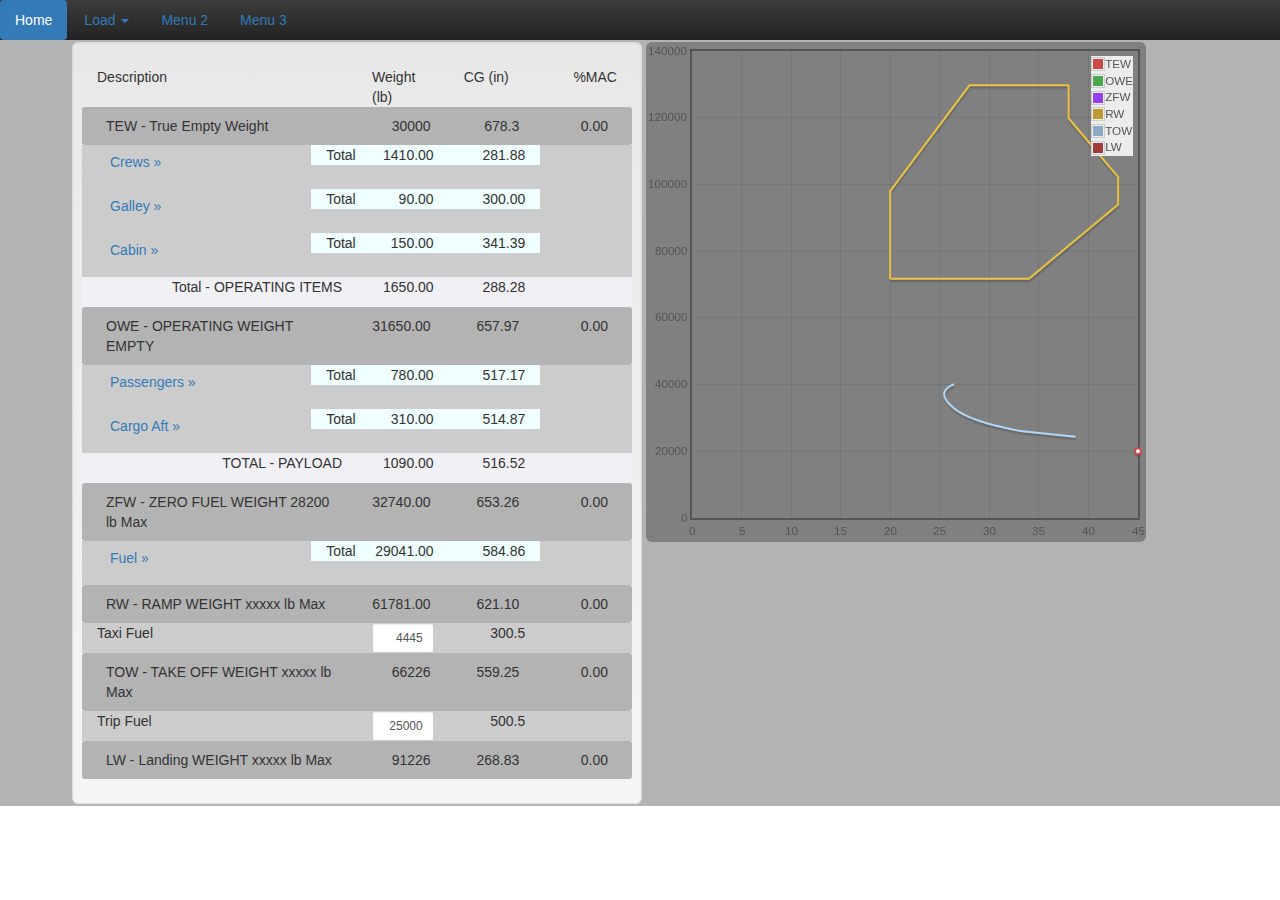
==== commit 07fe863b: "Signed-off-by: jean-marc <7jtf@videotron.ca>" ====
--- a/Index.html
+++ b/Index.html
@@ -74,14 +74,13 @@
 
                 </div>
 
-               
                 <!--TEW-->
 
                 <div class="row well-sm" style="background-color:#B3B3B3">
                     <div class="col-md-6 ">TEW - True Empty Weight </div>
-                    <div id="W_OWE_OP_TEW" class="col-md-2 text-right ">30000</div>
-                    <div id="CG_OWE_OP_TEW" class="col-md-2 text-right ">678.3</div>
-                    <div class="col-md-2  text-right">xx.x </div>
+                    <div id="W_OWE_TEW" class="col-md-2 text-right ">30000</div>
+                    <div id="CG_OWE_TEW" class="col-md-2 text-right ">678.3</div>
+                    <div class="col-md-2  text-right">0.00</div>
                 </div>
 
                 <!--Operating Items-->
@@ -104,7 +103,6 @@
                                 <input id="Crews_Weight1" value="390" type="text">
                             </div>
                             <div class="col-md-2 ">
-
                                 <input id="Crews_CG1" value="280" type="text">
                             </div>
                             <div class="col-md-2 ">  </div>
@@ -149,8 +147,8 @@
                             </div>
                             <div class="col-md-3 "></div>
                             <div class="col-md-1 text-right Sub-Total">Total</div>
-                            <div id="W_OP_CrewsItems" class="col-md-2 text-right Sub-Total "></div>
-                            <div id="CG_OP_CrewsItems" class="col-md-2 text-right Sub-Total"></div>
+                            <div id="W_OP_CrewsItems" class="col-md-2 text-right Sub-Total ">0</div>
+                            <div id="CG_OP_CrewsItems" class="col-md-2 text-right Sub-Total">0</div>
                             <div class="col-md-2 "></div>
                         </div>
 
@@ -195,15 +193,13 @@
                         </div>
                         <div class="row">
 
-
-
                             <div class="col-md-2 ">
                                 <p><a class="btn" href="#">Galley »</a></p>
                             </div>
                             <div class="col-md-3 "></div>
                             <div class="col-md-1 text-right Sub-Total">Total</div>
                             <div id="W_OP_G1Items" class="col-md-2 text-right Sub-Total">0</div>
-                            <div id="CG_OP_G1Items" class="col-md-2 text-right Sub-Total">325</div>
+                            <div id="CG_OP_G1Items" class="col-md-2 text-right Sub-Total">0</div>
 
                         </div>
 
@@ -260,8 +256,6 @@
                             </div>
                         </div>
 
-
-
                         <div class="row">
                             <div class="col-md-2">
                                 <p><a class="btn" href="#">Cabin »</a></p>
@@ -269,14 +263,14 @@
                             <div class="col-md-3 "></div>
                             <div class="col-md-1 text-right Sub-Total">Total</div>
                             <div id="W_OP_CAB1Items" class="col-md-2 text-right Sub-Total">0</div>
-                            <div id="CG_OP_CAB1Items" class="col-md-2 text-right Sub-Total">455.1</div>
+                            <div id="CG_OP_CAB1Items" class="col-md-2 text-right Sub-Total">0</div>
                         </div>
                         <div class="row" style="background-color:#f0f0f5">
                             <div class="col-md-6 text-right">
                                 <p>Total - OPERATING ITEMS</p>
                             </div>
-                            <div id="W_OWE_OPTotalOPWeight" class="col-md-2 text-right">0</div>
-                            <div id="CG_OWE_TotalOPWeight" class="col-md-2 text-right">0.00</div>
+                            <div id="W_OWE_OPTotal" class="col-md-2 text-right">0</div>
+                            <div id="CG_OWE_OPTotal" class="col-md-2 text-right">0</div>
                         </div>
 
                     </div>
@@ -285,10 +279,10 @@
 
                 <!--OWE-->
                 <div class="row well-sm" style="background-color:#B3B3B3">
-                    <div class="col-md-6 ">OWE - OPERATING WEIGHT EMPTY </div>
-                    <div id="W_ZFW_OWE" class="col-md-2 text-right">0 </div>
-                    <div id="CG_ZFW_OWE" class="col-md-2 text-right">0.00 </div>
-                    <div class="col-md-2 text-right">39.9 </div>
+                    <div class="col-md-6 ">OWE - OPERATING WEIGHT EMPTY</div>
+                    <div id="W_ZFW_OWE" class="col-md-2 text-right">0</div>
+                    <div id="CG_ZFW_OWE" class="col-md-2 text-right">0.00</div>
+                    <div class="col-md-2 text-right">0.00</div>
                 </div>
 
                 <!--Payload-->
@@ -424,16 +418,16 @@
                     <div class="col-md-6 text-right">
                         <p>TOTAL - PAYLOAD</p>
                     </div>
-                    <div id="W_ZFW_PLTotalWeight" class="col-md-2 text-right">0</div>
-                    <div id="CG_ZFW_PLTotalWeight" class="col-md-2 text-right">0.00</div>
+                    <div id="W_ZFW_PLTotal" class="col-md-2 text-right">0</div>
+                    <div id="CG_ZFW_PLTotal" class="col-md-2 text-right">0</div>
                 </div>
                 <!--Fuel-->
                 <!--ZFW-->
                 <div class="row well-sm" style="background-color:#B3B3B3">
-                    <div class="col-md-6 ">ZFW - ZERO FUEL WEIGHT 28200 lb Max </div>
-                    <div id="W_RW_ZFWTotalWeight" class="col-md-2 text-right">0</div>
-                    <div id="CG_RW_ZFWTotalWeight" class="col-md-2 text-right">600.1 </div>
-                    <div class="col-md-2 text-right" id="ZFWCG">38.7 </div>
+                    <div class="col-md-6 ">ZFW - ZERO FUEL WEIGHT 28200 lb Max</div>
+                    <div id="W_RW_ZFWTotal" class="col-md-2 text-right">0</div>
+                    <div id="CG_RW_ZFWTotal" class="col-md-2 text-right">0</div>
+                    <div class="col-md-2 text-right" id="ZFWCG">0.00 </div>
                 </div>
                 <!--Fuel-->
                 <div class="row" style="background-color:#CCCCCC">
@@ -465,8 +459,8 @@
                             </div>
                             <div class="col-md-3 "></div>
                             <div class="col-md-1 text-right Sub-Total">Total</div>
-                            <div id="W_RW_Total_FuelWeight" class="col-md-2 text-right Sub-Total">0</div>
-                            <div id="Total_FuelCG" class="col-md-2 text-right Sub-Total">0</div>
+                            <div id="W_RW_FuelItems" class="col-md-2 text-right Sub-Total">0</div>
+                            <div id="CG_RW_FuelItems" class="col-md-2 text-right Sub-Total">0</div>
                             <div class="col-md-2 "></div>
                         </div>
                     </div>
@@ -474,10 +468,10 @@
 
                 <!--RW-->
                 <div class="row well-sm" style="background-color:#B3B3B3">
-                    <div class="col-md-6 ">RW - RAMP WEIGHT xxxxx lb Max </div>
-                    <div id="RWWeight" class="col-md-2 text-right">0 </div>
-                    <div id="RWCG" class="col-md-2 text-right">0 </div>
-                    <div id="RWMAC" class="col-md-2 text-right ">0 </div>
+                    <div class="col-md-6 ">RW - RAMP WEIGHT xxxxx lb Max</div>
+                    <div id="W_TOW_RWTotal" class="col-md-2 text-right">0</div>
+                    <div id="CG_TOW_RWTotal" class="col-md-2 text-right">0</div>
+                    <div id="RWMAC" class="col-md-2 text-right ">0.00</div>
                 </div>
                 <!--Taxi Fuel-->
                 <div class="row" style="background-color:#CCCCCC">
@@ -485,16 +479,16 @@
                     <div class="col-md-2 ">
                         <input id="TXFuelWeight" value="4445" type="text">
                     </div>
-                    <div class="col-md-2 text-right">400</div>
-                    <div class="col-md-2 text-right"> </div>
+                    <div id="TXFuelCG"  class="col-md-2 text-right">300.5</div>
+                    <div class="col-md-2 text-right"></div>
                 </div>
 
                 <!--TOW-->
                 <div class="row well-sm" style="background-color:#B3B3B3">
                     <div class="col-md-6 ">TOW - TAKE OFF WEIGHT xxxxx lb Max </div>
-                    <div id="TOWWeight" class="col-md-2 text-right">0 </div>
-                    <div id="TOWCG" class="col-md-2 text-right">600.1 </div>
-                    <div id="TOWMAC" class="col-md-2  text-right">38.7 </div>
+                    <div id="TOWWeight" class="col-md-2 text-right">0</div>
+                    <div id="TOWCG" class="col-md-2 text-right">0</div>
+                    <div id="TOWMAC" class="col-md-2  text-right">0.00</div>
                 </div>
                 <!--Trip Fuel-->
                 <div class="row" style="background-color:#CCCCCC">
@@ -502,18 +496,16 @@
                     <div class="col-md-2 ">
                         <input id="TRPFuelWeight" value="25000" type="text">
                     </div>
-                    <div class="col-md-2 text-right">
-                        <input id="TRPFuel_CG2" value="500.5" type="text">
-                    </div>
+                    <div  id="TRPFuelCG" class="col-md-2 text-right">500.5 </div>
                     <div class="col-md-2 text-right"> </div>
                 </div>
 
                 <!--LW-->
                 <div class="row well-sm" style="background-color:#B3B3B3">
                     <div class="col-md-6 ">LW - Landing WEIGHT xxxxx lb Max </div>
-                    <div id="LW" class="col-md-2 text-right">28000 </div>
-                    <div id="LWCG" class="col-md-2 text-right">600.1 </div>
-                    <div id="LWMAC" class="col-md-2 text-right">38.7 </div>
+                    <div id="LWWeight" class="col-md-2 text-right">0 </div>
+                    <div id="LWCG" class="col-md-2 text-right">0 </div>
+                    <div id="LWMAC" class="col-md-2 text-right">0.00 </div>
                 </div>
 
 
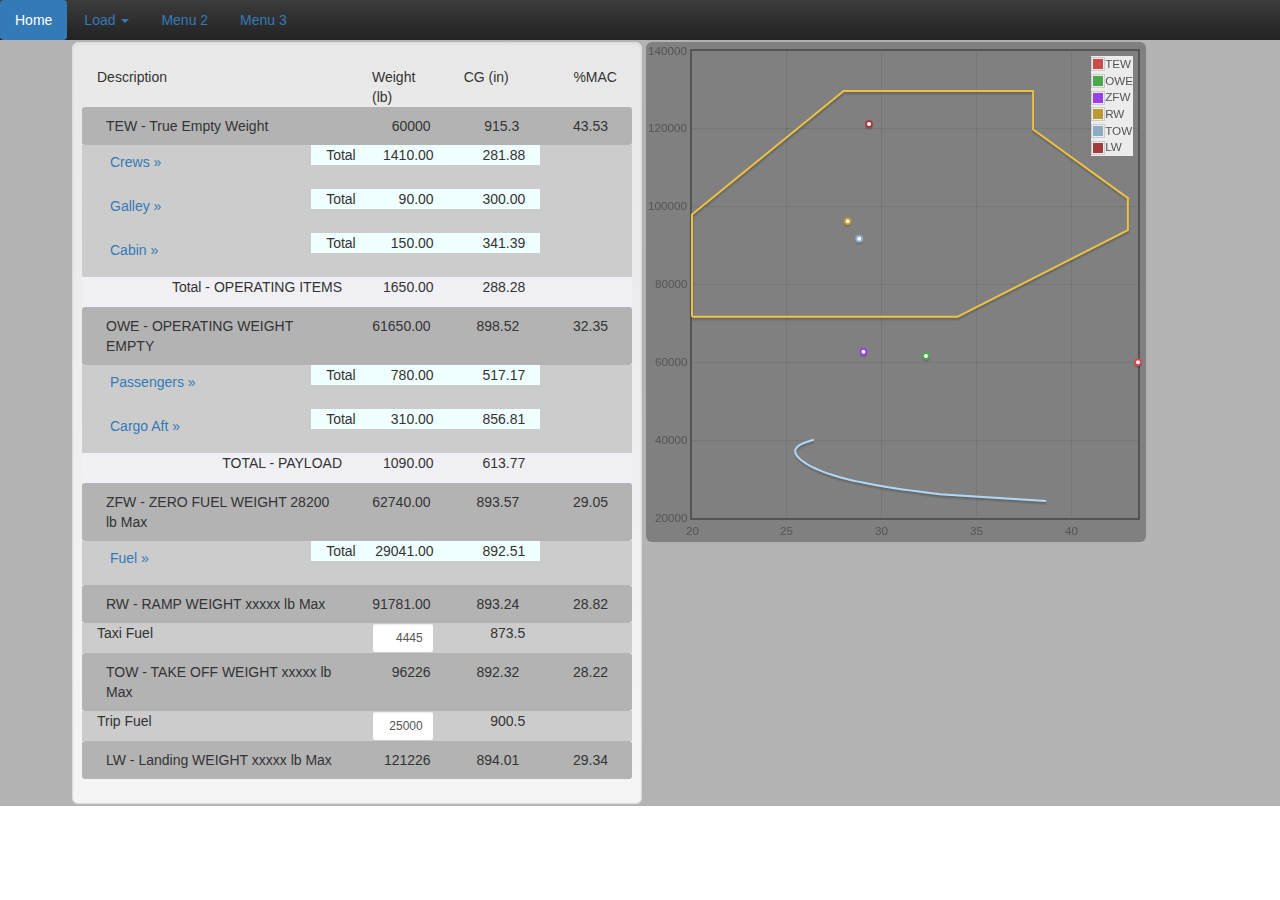
==== commit 56b63c49: "upate index.html" ====
--- a/Index.html
+++ b/Index.html
@@ -78,9 +78,9 @@
 
                 <div class="row well-sm" style="background-color:#B3B3B3">
                     <div class="col-md-6 ">TEW - True Empty Weight </div>
-                    <div id="W_OWE_TEW" class="col-md-2 text-right ">30000</div>
-                    <div id="CG_OWE_TEW" class="col-md-2 text-right ">678.3</div>
-                    <div class="col-md-2  text-right">0.00</div>
+                    <div id="W_OWE_TEW" class="col-md-2 text-right ">60000</div>
+                    <div id="CG_OWE_TEW" class="col-md-2 text-right ">915.3</div>
+                    <div id="MAC_OWE_TEW"class="col-md-2  text-right">0.00</div>
                 </div>
 
                 <!--Operating Items-->
@@ -282,7 +282,7 @@
                     <div class="col-md-6 ">OWE - OPERATING WEIGHT EMPTY</div>
                     <div id="W_ZFW_OWE" class="col-md-2 text-right">0</div>
                     <div id="CG_ZFW_OWE" class="col-md-2 text-right">0.00</div>
-                    <div class="col-md-2 text-right">0.00</div>
+                    <div id="MAC_ZFW_OWE" class="col-md-2 text-right">0.00</div>
                 </div>
 
                 <!--Payload-->
@@ -373,7 +373,7 @@
                                 <input id="Cargo1_Weight1" value="50" type="text">
                             </div>
                             <div class="col-md-2 text-right">
-                                <input id="Cargo1_CG1" value="360.1" type="text">
+                                <input id="Cargo1_CG1" value="960.1" type="text">
                             </div>
                             <div class="col-md-2 ">  </div>
                         </div>
@@ -384,7 +384,7 @@
                                 <input id="Cargo1_Weight2" value="60" type="text">
                             </div>
                             <div class="col-md-2 ">
-                                <input id="Cargo1_CG2" value="360.1" type="text">
+                                <input id="Cargo1_CG2" value="960.1" type="text">
                             </div>
                             <div class="col-md-2 ">  </div>
                         </div>
@@ -395,7 +395,7 @@
                                 <input id="Cargo1_Weight3" value="200" type="text">
                             </div>
                             <div class="col-md-2 ">
-                                <input id="Cargo1_CG3" value="600" type="text">
+                                <input id="Cargo1_CG3" value="800" type="text">
                             </div>
                             <div class="col-md-2 ">  </div>
                         </div>
@@ -427,7 +427,7 @@
                     <div class="col-md-6 ">ZFW - ZERO FUEL WEIGHT 28200 lb Max</div>
                     <div id="W_RW_ZFWTotal" class="col-md-2 text-right">0</div>
                     <div id="CG_RW_ZFWTotal" class="col-md-2 text-right">0</div>
-                    <div class="col-md-2 text-right" id="ZFWCG">0.00 </div>
+                    <div id="MAC_RW_ZFW" class="col-md-2 text-right">0.00 </div>
                 </div>
                 <!--Fuel-->
                 <div class="row" style="background-color:#CCCCCC">
@@ -438,7 +438,7 @@
                                 <input id="Fuel_Weight1" value="24596" type="text">
                             </div>
                             <div class="col-md-2 text-right">
-                                <input id="Fuel_CG1" value="600.1" type="text">
+                                <input id="Fuel_CG1" value="900.1" type="text">
                             </div>
                             <div class="col-md-2 text-right"> </div>
                         </div>
@@ -448,7 +448,7 @@
                                 <input id="Fuel_Weight2" value="4445" type="text">
                             </div>
                             <div class="col-md-2 text-right">
-                                <input id="Fuel_CG2" value="500.5" type="text">
+                                <input id="Fuel_CG2" value="850.5" type="text">
                             </div>
                             <div class="col-md-2 text-right"> </div>
                         </div>
@@ -471,7 +471,7 @@
                     <div class="col-md-6 ">RW - RAMP WEIGHT xxxxx lb Max</div>
                     <div id="W_TOW_RWTotal" class="col-md-2 text-right">0</div>
                     <div id="CG_TOW_RWTotal" class="col-md-2 text-right">0</div>
-                    <div id="RWMAC" class="col-md-2 text-right ">0.00</div>
+                    <div id="MAC_TOW_RWTotal" class="col-md-2 text-right ">0.00</div>
                 </div>
                 <!--Taxi Fuel-->
                 <div class="row" style="background-color:#CCCCCC">
@@ -479,7 +479,7 @@
                     <div class="col-md-2 ">
                         <input id="TXFuelWeight" value="4445" type="text">
                     </div>
-                    <div id="TXFuelCG"  class="col-md-2 text-right">300.5</div>
+                    <div id="TXFuelCG"  class="col-md-2 text-right">873.5</div>
                     <div class="col-md-2 text-right"></div>
                 </div>
 
@@ -496,7 +496,7 @@
                     <div class="col-md-2 ">
                         <input id="TRPFuelWeight" value="25000" type="text">
                     </div>
-                    <div  id="TRPFuelCG" class="col-md-2 text-right">500.5 </div>
+                    <div  id="TRPFuelCG" class="col-md-2 text-right">900.5 </div>
                     <div class="col-md-2 text-right"> </div>
                 </div>
 
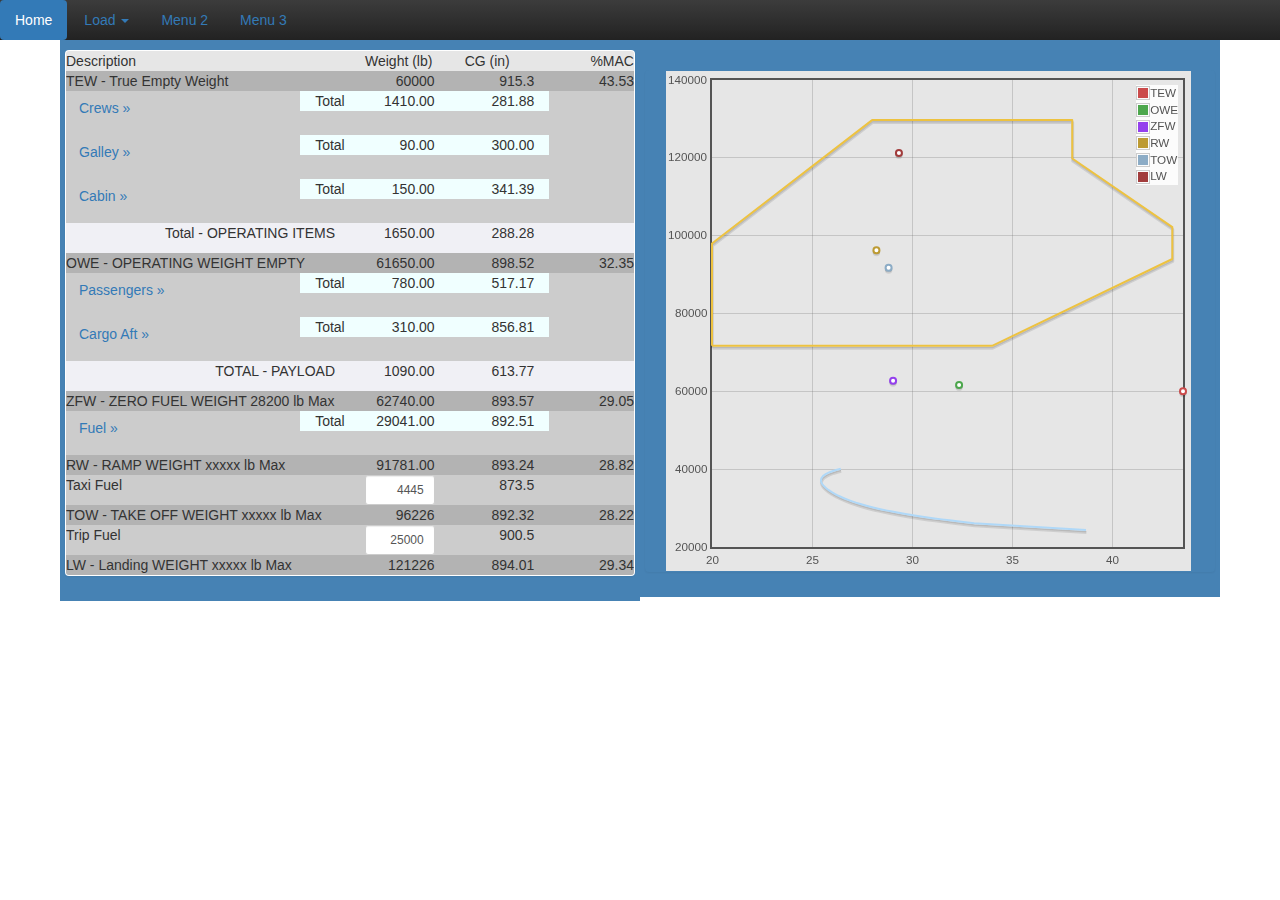
==== commit 483c4f39: "Update layout" ====
--- a/Index.html
+++ b/Index.html
@@ -9,10 +9,10 @@
     <link rel="stylesheet" type="text/css" href="assets/thirdpartylibs/bootstrap-3.3.4-dist/css/bootstrap-theme.min.css">
     <link rel="stylesheet" type="text/css" href="assets/css/Loadsheet.css">
     <!-- Thrid Party Library-->
-    <script language="javascript" type="text/javascript" src="assets/thirdpartylibs/jquery/jquery-2.1.3.min.js" ></script>
-    <script language="javascript" type="text/javascript" src="assets/thirdpartylibs/bootstrap-3.3.4-dist/js/bootstrap.min.js" ></script>
+    <script llanguage="javascript" type="text/javascript" src="assets/thirdpartylibs/jquery/jquery-2.1.3.min.js"></script>
+    <script language="javascript" type="text/javascript" src="assets/thirdpartylibs/bootstrap-3.3.4-dist/js/bootstrap.min.js"></script>
     <!--<script language="javascript" type="text/javascript" src="assets/thirdpartylibs/bootstrap-3.3.4-dist/js/npm.js" ></script>-->
-    <!--ajouter suite a l<erreur--> 
+    <!--ajouter suite a l<erreur-->
     <!--// This file is autogenerated via the `commonjs` Grunt task. You can require() this file in a CommonJS environment.-->
     <!--<script language="javascript" type="text/javascript" src="assets/thirdpartylibs/commonjs/assets-bootstrap-js-npm.js"></script>-->
 
@@ -26,12 +26,12 @@
     <script src="http://ajax.aspnetcdn.com/ajax/bootstrap/3.3.4/bootstrap.min.js" type="text/javascript"></script>
     <script src="https://maxcdn.bootstrapcdn.com/bootstrap/3.3.4-dist/js/npm.js" type="text/javascript"></script>
     <script language="javascript" type="text/javascript" src="http://www.flotcharts.org/flot/jquery.flot.js"></script>
-    <script language="javascript" type="text/javascript" src="http://www.flotcharts.org/flot/jquery.flot.resize.js"></script>--> 
-    
+    <script language="javascript" type="text/javascript" src="http://www.flotcharts.org/flot/jquery.flot.resize.js"></script>-->
+
     <!-- CSS on the web-->
     <!--<link rel="stylesheet" type="text/css" href="http://ajax.aspnetcdn.com/ajax/bootstrap/3.3.4/css/bootstrap.min.css">
     <link rel="stylesheet" type="text/css" href="http://ajax.aspnetcdn.com/ajax/bootstrap/3.3.4/css/bootstrap-theme.min.css">
-    <link rel="stylesheet" type="text/css" href="css/Loadsheet.css">-->   
+    <link rel="stylesheet" type="text/css" href="css/Loadsheet.css">-->
 
 
     <!-- application script-->
@@ -39,489 +39,500 @@
 
 
 </head>
-<body>
-
-<div class="container-fluid col-md-12" style="background-color:#B3B3B3">
+<body data-spy="scroll"data-target=".nav-pills" data-offset="60">
+
+    <div class="container" style="padding: 5px;">
 
         <!--/menu-->
-    <nav>
-        <ul class="nav nav-pills navbar-inverse navbar-fixed-top" style="background-color:#B3B3B3">
-            <li class="active"><a href="#">Home</a></li>
-            <li class="dropdown">
-                <a class="dropdown-toggle" data-toggle="dropdown" href="#">Load <span class="caret"></span></a>
-                <ul class="dropdown-menu">
-                    <li><button type="button" class="btn btn-info btn-lg" data-toggle="modal" data-target="#myModal">Airframes</button></li>
-                    <li><a href="#">Airframes</a></li>
-                    <li><a href="#">Airplanes</a> </li>
-                    <li><a href="#">Loadsheet</a></li>
-                </ul>
-            </li>
-            <li><a href="#">Menu 2</a></li>
-            <li><a href="#">Menu 3</a></li>
-        </ul>
-    </nav>
+        <nav class="">
+            <ul class="nav nav-pills navbar-inverse navbar-fixed-top " style="background-color: #B3B3B3;">
+                <li class="active"><a href="#">Home</a></li>
+                <li class="dropdown">
+                    <a class="dropdown-toggle" data-toggle="dropdown" href="#">Load <span class="caret"></span></a>
+                    <ul class="dropdown-menu">
+                        <li>
+                            <button type="button" class="btn btn-info btn-lg" data-toggle="modal" data-target="#myModal">Airframes</button></li>
+                        <li><a href="#">Airframes</a></li>
+                        <li><a href="#">Airplanes</a> </li>
+                        <li><a href="#">Loadsheet</a></li>
+                    </ul>
+                </li>
+                <li><a href="#">Menu 2</a></li>
+                <li><a href="#">Menu 3</a></li>
+            </ul>
+
+            
+        </nav>
         
-        <div class="container" style="margin-top:40px">
-           
-            <!--Loadsheet calcs-->
-            <div id="LoadsheetCalcs" class="row col-md-6 collapse-group well well-lg" style="background-color:#E6E6E6;margin:2px ">
-                <!--Loadsheet Header-->
-                <div class="row">
-                    <div class="col-md-6 ">Description</div>
-                    <div class="col-md-2 ">Weight (lb)</div>
-                    <div class="col-md-2 ">CG (in) </div>
-                    <div class="col-md-2  text-right">%MAC</div>
-
-                </div>
-
-                <!--TEW-->
-
-                <div class="row well-sm" style="background-color:#B3B3B3">
-                    <div class="col-md-6 ">TEW - True Empty Weight </div>
-                    <div id="W_OWE_TEW" class="col-md-2 text-right ">60000</div>
-                    <div id="CG_OWE_TEW" class="col-md-2 text-right ">915.3</div>
-                    <div id="MAC_OWE_TEW"class="col-md-2  text-right">0.00</div>
-                </div>
-
-                <!--Operating Items-->
-                <!--Crew-->
-                <div class="row " style="background-color:#CCCCCC;">
-
-
-                    <div class="col-md-12 collapse-group LS-LH-col">
-
-                        <div class="row collapse">
-                            <div class="col-md-6 ">Description </div>
-                            <div class="col-md-2">Weight (lb) </div>
-                            <div class="col-md-2 ">CG (in) </div>
-                            <div class="col-md-2"></div>
-                        </div>
-
-                        <div class="row collapse">
-                            <div id="Crews_Description1" class="col-md-6 "> Pilot/Co-Pilot </div>
-                            <div class="col-md-2 ">
-                                <input id="Crews_Weight1" value="390" type="text">
-                            </div>
-                            <div class="col-md-2 ">
-                                <input id="Crews_CG1" value="280" type="text">
-                            </div>
-                            <div class="col-md-2 ">  </div>
-                        </div>
-                        <div class="row collapse">
-                            <div id="Crews_Description2" class="col-md-6 "> Flight attd </div>
-                            <div class="col-md-2 ">
-                                <input id="Crews_Weight2" value="390" type="text">
-                            </div>
-                            <div class="col-md-2">
-                                <input id="Crews_CG2" value="280" type="text">
-                            </div>
-                            <div class="col-md-2">  </div>
-                        </div>
-                        <div class="row collapse">
-                            <div id="Crews_Description3" class="col-md-6 "> Crew Baggages </div>
-                            <div class="col-md-2 ">
-                                <input id="Crews_Weight3" value="600" type="text">
-                            </div>
-                            <div class="col-md-2">
-                                <input id="Crews_CG3" value="280.4" type="text">
-                            </div>
-                            <div class="col-md-2">  </div>
-                        </div>
-
-                        <div class="row collapse">
-                            <div class="col-md-6"> Flight Manual </div>
-                            <div class="col-md-2">
-                                <input id="Crews_Weight4" value="30" type="text">
-                            </div>
-                            <div class="col-md-2 ">
-                                <input id="Crews_CG4" value="360.5" type="text">
-                            </div>
-                            <div class="col-md-2 ">  </div>
-                        </div>
-
-
-                        <!--Total Crews Items-->
+        
+        <div class="row-fluid" style="overflow-y: hidden">
+            <div class=" col-xs-6" style="overflow-y: hidden; padding: 5px; background-color: steelblue">
+                <div class="panel" style="overflow: hidden; margin-top: 40px;">
+                    <!--Loadsheet calcs-->
+                    <div id="LoadsheetCalcs" class="collapse-group" style="background-color: #E6E6E6;">
+                        <!--Loadsheet Header-->
                         <div class="row">
-                            <div class="col-md-2 ">
-                                <p><a class="btn" href="#">Crews »</a></p>
-                            </div>
-                            <div class="col-md-3 "></div>
-                            <div class="col-md-1 text-right Sub-Total">Total</div>
-                            <div id="W_OP_CrewsItems" class="col-md-2 text-right Sub-Total ">0</div>
-                            <div id="CG_OP_CrewsItems" class="col-md-2 text-right Sub-Total">0</div>
-                            <div class="col-md-2 "></div>
-                        </div>
-
-                    </div>
-
-                </div>
-
-                <!--Galley-->
-                <div class="row" style="background-color:#CCCCCC;">
-                    <div class="col-md-12 collapse-group LS-LH-col">
-                        <div class="row collapse">
-                            <div class="col-md-1 ">Zone </div>
-                            <div class="col-md-4 ">Description</div>
-                            <div class="col-md-1 ">Max</div>
-                            <div class="col-md-2 ">Weight (lb)</div>
-                            <div class="col-md-2 ">CG (in) </div>
-
-                        </div>
-                        <div class="row collapse">
-                            <div class="col-md-1 ">A </div>
-                            <div class="col-md-4 ">Wine</div>
-                            <div class="col-md-1 text-right">40</div>
-                            <div class="col-md-2 ">
-                                <input id="G1_Weight1" value="40" type="text">
-                            </div>
-                            <div class="col-md-2 ">
-                                <input id="G1_CG1" value="300" type="text">
-                            </div>
-
-                        </div>
-                        <div class="row collapse">
-                            <div class="col-md-1 ">F </div>
-                            <div class="col-md-4 ">meal</div>
-                            <div class="col-md-1 text-right">50</div>
-                            <div class="col-md-2 ">
-                                <input id="G1_Weight2" value="50" type="text">
-                            </div>
-                            <div class="col-md-2 ">
-                                <input id="G1_CG2" value="300" type="text">
-                            </div>
-
-                        </div>
-                        <div class="row">
-
-                            <div class="col-md-2 ">
-                                <p><a class="btn" href="#">Galley »</a></p>
-                            </div>
-                            <div class="col-md-3 "></div>
-                            <div class="col-md-1 text-right Sub-Total">Total</div>
-                            <div id="W_OP_G1Items" class="col-md-2 text-right Sub-Total">0</div>
-                            <div id="CG_OP_G1Items" class="col-md-2 text-right Sub-Total">0</div>
-
-                        </div>
+                            <div class="col-xs-6 ">Description</div>
+                            <div class="col-xs-2 ">Weight (lb)</div>
+                            <div class="col-xs-2 ">CG (in) </div>
+                            <div class="col-xs-2  text-right">%MAC</div>
+
+                        </div>
+
+                        <!--TEW-->
+
+                        <div class="row" style="background-color: #B3B3B3">
+                            <div class="col-xs-6 ">TEW - True Empty Weight </div>
+                            <div id="W_OWE_TEW" class="col-xs-2 text-right ">60000</div>
+                            <div id="CG_OWE_TEW" class="col-xs-2 text-right ">915.3</div>
+                            <div id="MAC_OWE_TEW" class="col-xs-2  text-right">0.00</div>
+                        </div>
+
+                        <!--Operating Items-->
+                        <!--Crew-->
+                        <div class="row " style="background-color: #CCCCCC;">
+
+
+                            <div class="col-xs-12 collapse-group LS-LH-col">
+
+                                <div class="row collapse">
+                                    <div class="col-xs-6 ">Description </div>
+                                    <div class="col-xs-2">Weight (lb) </div>
+                                    <div class="col-xs-2 ">CG (in) </div>
+                                    <div class="col-xs-2"></div>
+                                </div>
+
+                                <div class="row collapse">
+                                    <div id="Crews_Description1" class="col-xs-6 ">Pilot/Co-Pilot </div>
+                                    <div class="col-xs-2 ">
+                                        <input id="Crews_Weight1" value="390" type="text">
+                                    </div>
+                                    <div class="col-xs-2 ">
+                                        <input id="Crews_CG1" value="280" type="text">
+                                    </div>
+                                    <div class="col-xs-2 "></div>
+                                </div>
+                                <div class="row collapse">
+                                    <div id="Crews_Description2" class="col-xs-6 ">Flight attd </div>
+                                    <div class="col-xs-2 ">
+                                        <input id="Crews_Weight2" value="390" type="text">
+                                    </div>
+                                    <div class="col-xs-2">
+                                        <input id="Crews_CG2" value="280" type="text">
+                                    </div>
+                                    <div class="col-xs-2"></div>
+                                </div>
+                                <div class="row collapse">
+                                    <div id="Crews_Description3" class="col-xs-6 ">Crew Baggages </div>
+                                    <div class="col-xs-2 ">
+                                        <input id="Crews_Weight3" value="600" type="text">
+                                    </div>
+                                    <div class="col-xs-2">
+                                        <input id="Crews_CG3" value="280.4" type="text">
+                                    </div>
+                                    <div class="col-xs-2"></div>
+                                </div>
+
+                                <div class="row collapse">
+                                    <div class="col-xs-6">Flight Manual </div>
+                                    <div class="col-xs-2">
+                                        <input id="Crews_Weight4" value="30" type="text">
+                                    </div>
+                                    <div class="col-xs-2 ">
+                                        <input id="Crews_CG4" value="360.5" type="text">
+                                    </div>
+                                    <div class="col-xs-2 "></div>
+                                </div>
+
+
+                                <!--Total Crews Items-->
+                                <div class="row">
+                                    <div class="col-xs-2 ">
+                                        <p><a class="btn" href="#">Crews »</a></p>
+                                    </div>
+                                    <div class="col-xs-3 "></div>
+                                    <div class="col-xs-1 text-right Sub-Total">Total</div>
+                                    <div id="W_OP_CrewsItems" class="col-xs-2 text-right Sub-Total ">0</div>
+                                    <div id="CG_OP_CrewsItems" class="col-xs-2 text-right Sub-Total">0</div>
+                                    <div class="col-xs-2 "></div>
+                                </div>
+
+                            </div>
+
+                        </div>
+
+                        <!--Galley-->
+                        <div class="row" style="background-color: #CCCCCC;">
+                            <div class="col-xs-12 collapse-group LS-LH-col">
+                                <div class="row collapse">
+                                    <div class="col-xs-1 ">Zone </div>
+                                    <div class="col-xs-4 ">Description</div>
+                                    <div class="col-xs-1 ">Max</div>
+                                    <div class="col-xs-2 ">Weight (lb)</div>
+                                    <div class="col-xs-2 ">CG (in) </div>
+
+                                </div>
+                                <div class="row collapse">
+                                    <div class="col-xs-1 ">A </div>
+                                    <div class="col-xs-4 ">Wine</div>
+                                    <div class="col-xs-1 text-right">40</div>
+                                    <div class="col-xs-2 ">
+                                        <input id="G1_Weight1" value="40" type="text">
+                                    </div>
+                                    <div class="col-xs-2 ">
+                                        <input id="G1_CG1" value="300" type="text">
+                                    </div>
+
+                                </div>
+                                <div class="row collapse">
+                                    <div class="col-xs-1 ">F </div>
+                                    <div class="col-xs-4 ">meal</div>
+                                    <div class="col-xs-1 text-right">50</div>
+                                    <div class="col-xs-2 ">
+                                        <input id="G1_Weight2" value="50" type="text">
+                                    </div>
+                                    <div class="col-xs-2 ">
+                                        <input id="G1_CG2" value="300" type="text">
+                                    </div>
+
+                                </div>
+                                <div class="row">
+
+                                    <div class="col-xs-2 ">
+                                        <p><a class="btn" href="#">Galley »</a></p>
+                                    </div>
+                                    <div class="col-xs-3 "></div>
+                                    <div class="col-xs-1 text-right Sub-Total">Total</div>
+                                    <div id="W_OP_G1Items" class="col-xs-2 text-right Sub-Total">0</div>
+                                    <div id="CG_OP_G1Items" class="col-xs-2 text-right Sub-Total">0</div>
+
+                                </div>
+
+                            </div>
+                        </div>
+
+                        <!--Cabin-->
+                        <div class="row" style="background-color: #CCCCCC;">
+                            <div class="col-xs-12 collapse-group LS-LH-col">
+                                <div class="row collapse">
+                                    <div class="col-xs-5 ">Description</div>
+                                    <div class="col-xs-1 ">Max</div>
+                                    <div class="col-xs-2 ">Weight (lb)</div>
+                                    <div class="col-xs-2 ">CG (in) </div>
+                                </div>
+                                <div class="row collapse">
+                                    <div class="col-xs-5 ">Fwd Magazine Racks</div>
+                                    <div class="col-xs-1 text-right">20</div>
+                                    <div class="col-xs-2 text-right">
+                                        <input id="CAB1_Weight1" value="15" type="text">
+                                    </div>
+                                    <div class="col-xs-2 ">
+                                        <input id="CAB1_CG1" value="455.2" type="text">
+                                    </div>
+                                </div>
+                                <div class="row collapse">
+                                    <div class="col-xs-5 ">LH FWD Life Raft compt</div>
+                                    <div class="col-xs-1 text-right">80</div>
+                                    <div class="col-xs-2 text-right">
+                                        <input id="CAB1_Weight2" value="60" type="text">
+                                    </div>
+                                    <div class="col-xs-2 ">
+                                        <input id="CAB1_CG2" value="300" type="text">
+                                    </div>
+                                </div>
+                                <div class="row collapse">
+                                    <div class="col-xs-5 ">RH FWD Life Raft Compt  </div>
+                                    <div class="col-xs-1 text-right">80</div>
+                                    <div class="col-xs-2 text-right">
+                                        <input id="CAB1_Weight3" value="50" type="text">
+                                    </div>
+                                    <div class="col-xs-2 ">
+                                        <input id="CAB1_CG3" value="300" type="text">
+                                    </div>
+                                </div>
+                                <div class="row collapse">
+                                    <div class="col-xs-5 ">Aft Magazine Racks</div>
+                                    <div class="col-xs-1 text-right">30</div>
+                                    <div class="col-xs-2 text-right">
+                                        <input id="CAB1_Weight4" value="25" type="text">
+                                    </div>
+                                    <div class="col-xs-2 ">
+                                        <input id="CAB1_CG4" value="455.2" type="text">
+                                    </div>
+                                </div>
+
+                                <div class="row">
+                                    <div class="col-xs-2">
+                                        <p><a class="btn" href="#">Cabin »</a></p>
+                                    </div>
+                                    <div class="col-xs-3 "></div>
+                                    <div class="col-xs-1 text-right Sub-Total">Total</div>
+                                    <div id="W_OP_CAB1Items" class="col-xs-2 text-right Sub-Total">0</div>
+                                    <div id="CG_OP_CAB1Items" class="col-xs-2 text-right Sub-Total">0</div>
+                                </div>
+                                <div class="row" style="background-color: #f0f0f5">
+                                    <div class="col-xs-6 text-right">
+                                        <p>Total - OPERATING ITEMS</p>
+                                    </div>
+                                    <div id="W_OWE_OPTotal" class="col-xs-2 text-right">0</div>
+                                    <div id="CG_OWE_OPTotal" class="col-xs-2 text-right">0</div>
+                                </div>
+
+                            </div>
+
+                        </div>
+
+                        <!--OWE-->
+                        <div class="row " style="background-color: #B3B3B3">
+                            <div class="col-xs-6 ">OWE - OPERATING WEIGHT EMPTY</div>
+                            <div id="W_ZFW_OWE" class="col-xs-2 text-right">0</div>
+                            <div id="CG_ZFW_OWE" class="col-xs-2 text-right">0.00</div>
+                            <div id="MAC_ZFW_OWE" class="col-xs-2 text-right">0.00</div>
+                        </div>
+
+                        <!--Payload-->
+                        <!--Payload - Passengers-->
+                        <div class="row" style="background-color: #CCCCCC;">
+                            <div class="col-xs-12 collapse-group LS-LH-col">
+                                <div class="row collapse">
+                                    <div class="col-xs-6 ">Description </div>
+                                    <div class="col-xs-2">Weight (lb) </div>
+                                    <div class="col-xs-2 ">CG (in) </div>
+                                    <div class="col-xs-2"></div>
+                                </div>
+
+                                <div class="row collapse ">
+                                    <div class="col-xs-6 ">Passenger Row 1 R/H </div>
+                                    <div class="col-xs-2 text-right">
+                                        <input id="Pax_Weight1" value="195" type="text">
+                                    </div>
+                                    <div class="col-xs-2 text-right">
+                                        <input id="Pax_CG1" value="360.1" type="text">
+                                    </div>
+                                    <div class="col-xs-2 "></div>
+                                </div>
+
+                                <div class="row collapse ">
+                                    <div class="col-xs-6 ">Passenger Row 1 L/H </div>
+                                    <div class="col-xs-2 ">
+                                        <input id="Pax_Weight2" value="195" type="text">
+                                    </div>
+                                    <div class="col-xs-2 ">
+                                        <input id="Pax_CG2" value="360.1" type="text">
+                                    </div>
+                                    <div class="col-xs-2 "></div>
+                                </div>
+
+                                <div class="row collapse ">
+                                    <div class="col-xs-6 ">Passenger Row 4 L/H </div>
+                                    <div class="col-xs-2 ">
+                                        <input id="Pax_Weight3" value="195" type="text">
+                                    </div>
+                                    <div class="col-xs-2 ">
+                                        <input id="Pax_CG3" value="600" type="text">
+                                    </div>
+                                    <div class="col-xs-2 "></div>
+                                </div>
+
+                                <div class="row collapse ">
+                                    <div class="col-xs-6 ">Passenger Row 11 L/H  </div>
+                                    <div class="col-xs-2 ">
+                                        <input id="Pax_Weight4" value="195" type="text">
+                                    </div>
+                                    <div class="col-xs-2 ">
+                                        <input id="Pax_CG4" value="748.5" type="text">
+                                    </div>
+                                    <div class="col-xs-2 "></div>
+                                </div>
+
+
+                                <!--Total passengers Payload-->
+                                <div class="row">
+                                    <div class="col-xs-2">
+                                        <p><a class="btn" href="#">Passengers »</a></p>
+                                    </div>
+                                    <div class="col-xs-3 "></div>
+                                    <div class="col-xs-1 text-right Sub-Total">Total</div>
+                                    <div id="W_PL_PAXItems" class="col-xs-2 text-right Sub-Total">0</div>
+                                    <div id="CG_PL_PAXItems" class="col-xs-2 text-right Sub-Total">0.0</div>
+                                    <div class="col-xs-2 "></div>
+                                </div>
+
+                            </div>
+
+                        </div>
+
+                        <!--Payload - Cargo1-->
+                        <div class="row" style="background-color: #CCCCCC;">
+                            <div class="col-xs-12 collapse-group LS-LH-col">
+                                <div class="row collapse">
+                                    <div class="col-xs-6 ">Description </div>
+                                    <div class="col-xs-2">Weight (lb) </div>
+                                    <div class="col-xs-2 ">CG (in) </div>
+                                    <div class="col-xs-2"></div>
+                                </div>
+
+                                <div class="row collapse ">
+                                    <div class="col-xs-6 ">Wheel spare tire </div>
+                                    <div class="col-xs-2 text-right">
+                                        <input id="Cargo1_Weight1" value="50" type="text">
+                                    </div>
+                                    <div class="col-xs-2 text-right">
+                                        <input id="Cargo1_CG1" value="960.1" type="text">
+                                    </div>
+                                    <div class="col-xs-2 "></div>
+                                </div>
+
+                                <div class="row collapse ">
+                                    <div class="col-xs-6 ">Toolbox</div>
+                                    <div class="col-xs-2 ">
+                                        <input id="Cargo1_Weight2" value="60" type="text">
+                                    </div>
+                                    <div class="col-xs-2 ">
+                                        <input id="Cargo1_CG2" value="960.1" type="text">
+                                    </div>
+                                    <div class="col-xs-2 "></div>
+                                </div>
+
+                                <div class="row collapse ">
+                                    <div class="col-xs-6 ">Fedex Mail </div>
+                                    <div class="col-xs-2 ">
+                                        <input id="Cargo1_Weight3" value="200" type="text">
+                                    </div>
+                                    <div class="col-xs-2 ">
+                                        <input id="Cargo1_CG3" value="800" type="text">
+                                    </div>
+                                    <div class="col-xs-2 "></div>
+                                </div>
+                                <!--Total Cargo1 Payload-->
+                                <div class="row">
+                                    <div class="col-xs-2">
+                                        <p><a class="btn" href="#">Cargo Aft »</a></p>
+                                    </div>
+                                    <div class="col-xs-3 "></div>
+                                    <div class="col-xs-1 text-right Sub-Total">Total</div>
+                                    <div id="W_PL_Cargo1Items" class="col-xs-2 text-right Sub-Total">0</div>
+                                    <div id="CG_PL_Cargo1Items" class="col-xs-2 text-right Sub-Total">0</div>
+                                    <div class="col-xs-2 "></div>
+                                </div>
+                            </div>
+                        </div>
+
+                        <!--Total Payload-->
+                        <div class="row " style="background-color: #f0f0f5">
+                            <div class="col-xs-6 text-right">
+                                <p>TOTAL - PAYLOAD</p>
+                            </div>
+                            <div id="W_ZFW_PLTotal" class="col-xs-2 text-right">0</div>
+                            <div id="CG_ZFW_PLTotal" class="col-xs-2 text-right">0</div>
+                        </div>
+                        <!--Fuel-->
+                        <!--ZFW-->
+                        <div class="row " style="background-color: #B3B3B3">
+                            <div class="col-xs-6 ">ZFW - ZERO FUEL WEIGHT 28200 lb Max</div>
+                            <div id="W_RW_ZFWTotal" class="col-xs-2 text-right">0</div>
+                            <div id="CG_RW_ZFWTotal" class="col-xs-2 text-right">0</div>
+                            <div id="MAC_RW_ZFW" class="col-xs-2 text-right">0.00 </div>
+                        </div>
+                        <!--Fuel-->
+                        <div class="row" style="background-color: #CCCCCC">
+                            <div class="col-xs-12 collapse-group LS-LH-col">
+                                <div class="row collapse">
+                                    <div class="col-xs-6 ">Main Tank</div>
+                                    <div class="col-xs-2 ">
+                                        <input id="Fuel_Weight1" value="24596" type="text">
+                                    </div>
+                                    <div class="col-xs-2 text-right">
+                                        <input id="Fuel_CG1" value="900.1" type="text">
+                                    </div>
+                                    <div class="col-xs-2 text-right"></div>
+                                </div>
+                                <div class="row collapse" style="background-color: #CCCCCC">
+                                    <div class="col-xs-6 ">Center Tank</div>
+                                    <div class="col-xs-2 ">
+                                        <input id="Fuel_Weight2" value="4445" type="text">
+                                    </div>
+                                    <div class="col-xs-2 text-right">
+                                        <input id="Fuel_CG2" value="850.5" type="text">
+                                    </div>
+                                    <div class="col-xs-2 text-right"></div>
+                                </div>
+                                <!--Total Fuel-->
+                                <div class="row">
+                                    <div class="col-xs-2 ">
+                                        <p><a class="btn" href="#">Fuel »</a></p>
+                                    </div>
+                                    <div class="col-xs-3 "></div>
+                                    <div class="col-xs-1 text-right Sub-Total">Total</div>
+                                    <div id="W_RW_FuelItems" class="col-xs-2 text-right Sub-Total">0</div>
+                                    <div id="CG_RW_FuelItems" class="col-xs-2 text-right Sub-Total">0</div>
+                                    <div class="col-xs-2 "></div>
+                                </div>
+                            </div>
+                        </div>
+
+                        <!--RW-->
+                        <div class="row " style="background-color: #B3B3B3">
+                            <div class="col-xs-6 ">RW - RAMP WEIGHT xxxxx lb Max</div>
+                            <div id="W_TOW_RWTotal" class="col-xs-2 text-right">0</div>
+                            <div id="CG_TOW_RWTotal" class="col-xs-2 text-right">0</div>
+                            <div id="MAC_TOW_RWTotal" class="col-xs-2 text-right ">0.00</div>
+                        </div>
+                        <!--Taxi Fuel-->
+                        <div class="row" style="background-color: #CCCCCC">
+                            <div class="col-xs-6 ">Taxi Fuel</div>
+                            <div class="col-xs-2 ">
+                                <input id="TXFuelWeight" value="4445" type="text">
+                            </div>
+                            <div id="TXFuelCG" class="col-xs-2 text-right">873.5</div>
+                            <div class="col-xs-2 text-right"></div>
+                        </div>
+
+                        <!--TOW-->
+                        <div class="row " style="background-color: #B3B3B3">
+                            <div class="col-xs-6 ">TOW - TAKE OFF WEIGHT xxxxx lb Max </div>
+                            <div id="TOWWeight" class="col-xs-2 text-right">0</div>
+                            <div id="TOWCG" class="col-xs-2 text-right">0</div>
+                            <div id="TOWMAC" class="col-xs-2  text-right">0.00</div>
+                        </div>
+                        <!--Trip Fuel-->
+                        <div class="row" style="background-color: #CCCCCC">
+                            <div class="col-xs-6 ">Trip Fuel</div>
+                            <div class="col-xs-2 ">
+                                <input id="TRPFuelWeight" value="25000" type="text">
+                            </div>
+                            <div id="TRPFuelCG" class="col-xs-2 text-right">900.5 </div>
+                            <div class="col-xs-2 text-right"></div>
+                        </div>
+
+                        <!--LW-->
+                        <div class="row " style="background-color: #B3B3B3">
+                            <div class="col-xs-6 ">LW - Landing WEIGHT xxxxx lb Max </div>
+                            <div id="LWWeight" class="col-xs-2 text-right">0 </div>
+                            <div id="LWCG" class="col-xs-2 text-right">0 </div>
+                            <div id="LWMAC" class="col-xs-2 text-right">0.00 </div>
+                        </div>
+
 
                     </div>
                 </div>
-
-                <!--Cabin-->
-                <div class="row" style="background-color:#CCCCCC;">
-                    <div class="col-md-12 collapse-group LS-LH-col">
-                        <div class="row collapse">
-                            <div class="col-md-5 ">Description</div>
-                            <div class="col-md-1 ">Max</div>
-                            <div class="col-md-2 ">Weight (lb)</div>
-                            <div class="col-md-2 ">CG (in) </div>
-                        </div>
-                        <div class="row collapse">
-                            <div class="col-md-5 ">Fwd Magazine Racks</div>
-                            <div class="col-md-1 text-right">20</div>
-                            <div class="col-md-2 text-right">
-                                <input id="CAB1_Weight1" value="15" type="text">
-                            </div>
-                            <div class="col-md-2 ">
-                                <input id="CAB1_CG1" value="455.2" type="text">
-                            </div>
-                        </div>
-                        <div class="row collapse">
-                            <div class="col-md-5 ">LH FWD Life Raft compt</div>
-                            <div class="col-md-1 text-right">80</div>
-                            <div class="col-md-2 text-right">
-                                <input id="CAB1_Weight2" value="60" type="text">
-                            </div>
-                            <div class="col-md-2 ">
-                                <input id="CAB1_CG2" value="300" type="text">
-                            </div>
-                        </div>
-                        <div class="row collapse">
-                            <div class="col-md-5 ">RH FWD Life Raft Compt  </div>
-                            <div class="col-md-1 text-right">80</div>
-                            <div class="col-md-2 text-right">
-                                <input id="CAB1_Weight3" value="50" type="text">
-                            </div>
-                            <div class="col-md-2 ">
-                                <input id="CAB1_CG3" value="300" type="text">
-                            </div>
-                        </div>
-                        <div class="row collapse">
-                            <div class="col-md-5 ">Aft Magazine Racks</div>
-                            <div class="col-md-1 text-right">30</div>
-                            <div class="col-md-2 text-right">
-                                <input id="CAB1_Weight4" value="25" type="text">
-                            </div>
-                            <div class="col-md-2 ">
-                                <input id="CAB1_CG4" value="455.2" type="text">
-                            </div>
-                        </div>
-
-                        <div class="row">
-                            <div class="col-md-2">
-                                <p><a class="btn" href="#">Cabin »</a></p>
-                            </div>
-                            <div class="col-md-3 "></div>
-                            <div class="col-md-1 text-right Sub-Total">Total</div>
-                            <div id="W_OP_CAB1Items" class="col-md-2 text-right Sub-Total">0</div>
-                            <div id="CG_OP_CAB1Items" class="col-md-2 text-right Sub-Total">0</div>
-                        </div>
-                        <div class="row" style="background-color:#f0f0f5">
-                            <div class="col-md-6 text-right">
-                                <p>Total - OPERATING ITEMS</p>
-                            </div>
-                            <div id="W_OWE_OPTotal" class="col-md-2 text-right">0</div>
-                            <div id="CG_OWE_OPTotal" class="col-md-2 text-right">0</div>
-                        </div>
-
+            </div>
+
+            <div class="col-xs-6" style="overflow-y: hidden; padding: 5px; background-color: steelblue">
+                <div class="panel" data-spy="affix"  data-offset-top="60" style="padding-left:20px; margin-top: 60px; background-color: steelblue;" >
+
+                    <!--Loadsheet Chart-->
+                    <div id="LoadsheetChart" style="height: 500px;width:525px;    background-color: #E6E6E6;">
                     </div>
-
-                </div>
-
-                <!--OWE-->
-                <div class="row well-sm" style="background-color:#B3B3B3">
-                    <div class="col-md-6 ">OWE - OPERATING WEIGHT EMPTY</div>
-                    <div id="W_ZFW_OWE" class="col-md-2 text-right">0</div>
-                    <div id="CG_ZFW_OWE" class="col-md-2 text-right">0.00</div>
-                    <div id="MAC_ZFW_OWE" class="col-md-2 text-right">0.00</div>
-                </div>
-
-                <!--Payload-->
-                <!--Payload - Passengers-->
-                <div class="row" style="background-color:#CCCCCC;">
-                    <div class="col-md-12 collapse-group LS-LH-col">
-                        <div class="row collapse">
-                            <div class="col-md-6 ">Description </div>
-                            <div class="col-md-2">Weight (lb) </div>
-                            <div class="col-md-2 ">CG (in) </div>
-                            <div class="col-md-2"></div>
-                        </div>
-
-                        <div class="row collapse ">
-                            <div class="col-md-6 "> Passenger Row 1 R/H </div>
-                            <div class="col-md-2 text-right">
-                                <input id="Pax_Weight1" value="195" type="text">
-                            </div>
-                            <div class="col-md-2 text-right">
-                                <input id="Pax_CG1" value="360.1" type="text">
-                            </div>
-                            <div class="col-md-2 ">  </div>
-                        </div>
-
-                        <div class="row collapse ">
-                            <div class="col-md-6 "> Passenger Row 1 L/H </div>
-                            <div class="col-md-2 ">
-                                <input id="Pax_Weight2" value="195" type="text">
-                            </div>
-                            <div class="col-md-2 ">
-                                <input id="Pax_CG2" value="360.1" type="text">
-                            </div>
-                            <div class="col-md-2 ">  </div>
-                        </div>
-
-                        <div class="row collapse ">
-                            <div class="col-md-6 "> Passenger Row 4 L/H </div>
-                            <div class="col-md-2 ">
-                                <input id="Pax_Weight3" value="195" type="text">
-                            </div>
-                            <div class="col-md-2 ">
-                                <input id="Pax_CG3" value="600" type="text">
-                            </div>
-                            <div class="col-md-2 ">  </div>
-                        </div>
-
-                        <div class="row collapse ">
-                            <div class="col-md-6 "> Passenger Row 11 L/H  </div>
-                            <div class="col-md-2 ">
-                                <input id="Pax_Weight4" value="195" type="text">
-                            </div>
-                            <div class="col-md-2 ">
-                                <input id="Pax_CG4" value="748.5" type="text">
-                            </div>
-                            <div class="col-md-2 ">  </div>
-                        </div>
-
-
-                        <!--Total passengers Payload-->
-                        <div class="row">
-                            <div class="col-md-2">
-                                <p><a class="btn" href="#">Passengers »</a></p>
-                            </div>
-                            <div class="col-md-3 "></div>
-                            <div class="col-md-1 text-right Sub-Total">Total</div>
-                            <div id="W_PL_PAXItems" class="col-md-2 text-right Sub-Total">0</div>
-                            <div id="CG_PL_PAXItems" class="col-md-2 text-right Sub-Total">0.0</div>
-                            <div class="col-md-2 "></div>
-                        </div>
-
-                    </div>
-
-                </div>
-
-                <!--Payload - Cargo1-->
-                <div class="row" style="background-color:#CCCCCC;">
-                    <div class="col-md-12 collapse-group LS-LH-col">
-                        <div class="row collapse">
-                            <div class="col-md-6 ">Description </div>
-                            <div class="col-md-2">Weight (lb) </div>
-                            <div class="col-md-2 ">CG (in) </div>
-                            <div class="col-md-2"></div>
-                        </div>
-
-                        <div class="row collapse ">
-                            <div class="col-md-6 "> Wheel spare tire </div>
-                            <div class="col-md-2 text-right">
-                                <input id="Cargo1_Weight1" value="50" type="text">
-                            </div>
-                            <div class="col-md-2 text-right">
-                                <input id="Cargo1_CG1" value="960.1" type="text">
-                            </div>
-                            <div class="col-md-2 ">  </div>
-                        </div>
-
-                        <div class="row collapse ">
-                            <div class="col-md-6 "> Toolbox</div>
-                            <div class="col-md-2 ">
-                                <input id="Cargo1_Weight2" value="60" type="text">
-                            </div>
-                            <div class="col-md-2 ">
-                                <input id="Cargo1_CG2" value="960.1" type="text">
-                            </div>
-                            <div class="col-md-2 ">  </div>
-                        </div>
-
-                        <div class="row collapse ">
-                            <div class="col-md-6 "> Fedex Mail </div>
-                            <div class="col-md-2 ">
-                                <input id="Cargo1_Weight3" value="200" type="text">
-                            </div>
-                            <div class="col-md-2 ">
-                                <input id="Cargo1_CG3" value="800" type="text">
-                            </div>
-                            <div class="col-md-2 ">  </div>
-                        </div>
-                        <!--Total Cargo1 Payload-->
-                        <div class="row">
-                            <div class="col-md-2">
-                                <p><a class="btn" href="#">Cargo Aft »</a></p>
-                            </div>
-                            <div class="col-md-3 "></div>
-                            <div class="col-md-1 text-right Sub-Total">Total</div>
-                            <div id="W_PL_Cargo1Items" class="col-md-2 text-right Sub-Total">0</div>
-                            <div id="CG_PL_Cargo1Items" class="col-md-2 text-right Sub-Total">0</div>
-                            <div class="col-md-2 "></div>
-                        </div>
-                    </div>
-                </div>
-
-                <!--Total Payload-->
-                <div class="row " style="background-color:#f0f0f5">
-                    <div class="col-md-6 text-right">
-                        <p>TOTAL - PAYLOAD</p>
-                    </div>
-                    <div id="W_ZFW_PLTotal" class="col-md-2 text-right">0</div>
-                    <div id="CG_ZFW_PLTotal" class="col-md-2 text-right">0</div>
-                </div>
-                <!--Fuel-->
-                <!--ZFW-->
-                <div class="row well-sm" style="background-color:#B3B3B3">
-                    <div class="col-md-6 ">ZFW - ZERO FUEL WEIGHT 28200 lb Max</div>
-                    <div id="W_RW_ZFWTotal" class="col-md-2 text-right">0</div>
-                    <div id="CG_RW_ZFWTotal" class="col-md-2 text-right">0</div>
-                    <div id="MAC_RW_ZFW" class="col-md-2 text-right">0.00 </div>
-                </div>
-                <!--Fuel-->
-                <div class="row" style="background-color:#CCCCCC">
-                    <div class="col-md-12 collapse-group LS-LH-col">
-                        <div class="row collapse">
-                            <div class="col-md-6 ">Main Tank</div>
-                            <div class="col-md-2 ">
-                                <input id="Fuel_Weight1" value="24596" type="text">
-                            </div>
-                            <div class="col-md-2 text-right">
-                                <input id="Fuel_CG1" value="900.1" type="text">
-                            </div>
-                            <div class="col-md-2 text-right"> </div>
-                        </div>
-                        <div class="row collapse" style="background-color:#CCCCCC">
-                            <div class="col-md-6 ">Center Tank</div>
-                            <div class="col-md-2 ">
-                                <input id="Fuel_Weight2" value="4445" type="text">
-                            </div>
-                            <div class="col-md-2 text-right">
-                                <input id="Fuel_CG2" value="850.5" type="text">
-                            </div>
-                            <div class="col-md-2 text-right"> </div>
-                        </div>
-                        <!--Total Fuel-->
-                        <div class="row">
-                            <div class="col-md-2 ">
-                                <p><a class="btn" href="#">Fuel »</a></p>
-                            </div>
-                            <div class="col-md-3 "></div>
-                            <div class="col-md-1 text-right Sub-Total">Total</div>
-                            <div id="W_RW_FuelItems" class="col-md-2 text-right Sub-Total">0</div>
-                            <div id="CG_RW_FuelItems" class="col-md-2 text-right Sub-Total">0</div>
-                            <div class="col-md-2 "></div>
-                        </div>
-                    </div>
-                </div>
-
-                <!--RW-->
-                <div class="row well-sm" style="background-color:#B3B3B3">
-                    <div class="col-md-6 ">RW - RAMP WEIGHT xxxxx lb Max</div>
-                    <div id="W_TOW_RWTotal" class="col-md-2 text-right">0</div>
-                    <div id="CG_TOW_RWTotal" class="col-md-2 text-right">0</div>
-                    <div id="MAC_TOW_RWTotal" class="col-md-2 text-right ">0.00</div>
-                </div>
-                <!--Taxi Fuel-->
-                <div class="row" style="background-color:#CCCCCC">
-                    <div class="col-md-6 ">Taxi Fuel</div>
-                    <div class="col-md-2 ">
-                        <input id="TXFuelWeight" value="4445" type="text">
-                    </div>
-                    <div id="TXFuelCG"  class="col-md-2 text-right">873.5</div>
-                    <div class="col-md-2 text-right"></div>
-                </div>
-
-                <!--TOW-->
-                <div class="row well-sm" style="background-color:#B3B3B3">
-                    <div class="col-md-6 ">TOW - TAKE OFF WEIGHT xxxxx lb Max </div>
-                    <div id="TOWWeight" class="col-md-2 text-right">0</div>
-                    <div id="TOWCG" class="col-md-2 text-right">0</div>
-                    <div id="TOWMAC" class="col-md-2  text-right">0.00</div>
-                </div>
-                <!--Trip Fuel-->
-                <div class="row" style="background-color:#CCCCCC">
-                    <div class="col-md-6 ">Trip Fuel</div>
-                    <div class="col-md-2 ">
-                        <input id="TRPFuelWeight" value="25000" type="text">
-                    </div>
-                    <div  id="TRPFuelCG" class="col-md-2 text-right">900.5 </div>
-                    <div class="col-md-2 text-right"> </div>
-                </div>
-
-                <!--LW-->
-                <div class="row well-sm" style="background-color:#B3B3B3">
-                    <div class="col-md-6 ">LW - Landing WEIGHT xxxxx lb Max </div>
-                    <div id="LWWeight" class="col-md-2 text-right">0 </div>
-                    <div id="LWCG" class="col-md-2 text-right">0 </div>
-                    <div id="LWMAC" class="col-md-2 text-right">0.00 </div>
-                </div>
-
-
-            </div>
-
-            <div class="vcenter" style="background-color:red;">
-                <!--Loadsheet Chart-->
-                <div id="LoadsheetChart" class="row col-md-6 well-lg" style="top:50%;width:500px;height:500px;margin:2px; background-color:#808080; ">
                 </div>
             </div>
         </div>
-</div>
-
-<!-- Modal select an airframe Json file -->
+        </div>
+ 
+
+    <!-- Modal select an airframe Json file -->
     <div class="modal fade" id="myModal" role="dialog">
-        <div class="modal-dialog modal-sm">
+        <div class="modal-dialog modal-xs">
             <div class="modal-content">
                 <div class="modal-header">
                     <button type="button" class="close" data-dismiss="modal">&times;</button>
@@ -539,11 +550,11 @@
             </div>
         </div>
     </div>
-   
- 
-        
+
+
+
     <script>
-       
+
 
 
 
@@ -554,11 +565,11 @@
             var $collapse = $this.closest('.collapse-group').find('.collapse');
             $collapse.collapse('toggle');
         });
-    </script>           
-  
-
-    
- 
+    </script>
+
+
+
+
 
 </body>
 
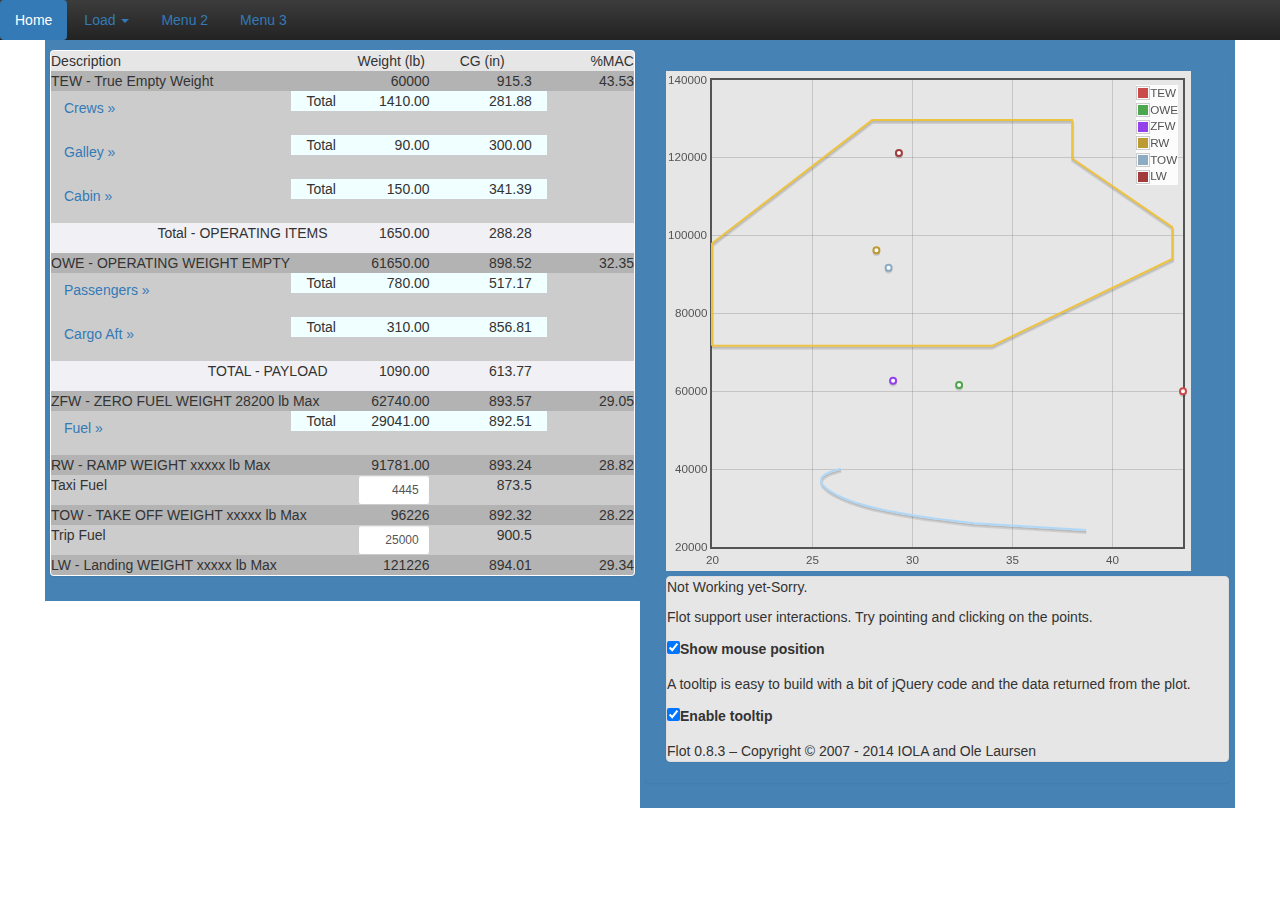
==== commit 9f6ba360: "update layout" ====
--- a/Index.html
+++ b/Index.html
@@ -39,7 +39,7 @@
 
 
 </head>
-<body data-spy="scroll"data-target=".nav-pills" data-offset="60">
+<body data-spy="scroll" data-target=".nav-pills" data-offset="60">
 
     <div class="container" style="padding: 5px;">
 
@@ -61,14 +61,15 @@
                 <li><a href="#">Menu 3</a></li>
             </ul>
 
-            
+
         </nav>
-        
-        
-        <div class="row-fluid" style="overflow-y: hidden">
-            <div class=" col-xs-6" style="overflow-y: hidden; padding: 5px; background-color: steelblue">
+
+
+        <div class="row" style="overflow: hidden;">
+            <!--Loadsheet calcs  section-->
+            <div class=" col-xs-6" style="overflow: hidden; padding: 5px; background-color: steelblue">
                 <div class="panel" style="overflow: hidden; margin-top: 40px;">
-                    <!--Loadsheet calcs-->
+
                     <div id="LoadsheetCalcs" class="collapse-group" style="background-color: #E6E6E6;">
                         <!--Loadsheet Header-->
                         <div class="row">
@@ -518,40 +519,61 @@
                 </div>
             </div>
 
-            <div class="col-xs-6" style="overflow-y: hidden; padding: 5px; background-color: steelblue">
-                <div class="panel" data-spy="affix"  data-offset-top="60" style="padding-left:20px; margin-top: 60px; background-color: steelblue;" >
-
-                    <!--Loadsheet Chart-->
-                    <div id="LoadsheetChart" style="height: 500px;width:525px;    background-color: #E6E6E6;">
+            <!--Loadsheet Chart Section-->
+            <div class="col-xs-6" style="overflow: hidden; padding: 5px; background-color: steelblue">
+                <div class="panel" data-spy="affix" data-offset-top="60" style="padding-left: 20px; margin-top: 60px; background-color: steelblue;">
+                    <div id="LoadsheetChart" style="height: 500px; width: 525px; background-color: #E6E6E6;">
+                    </div>
+                    <div class="panel panel-default" style="margin-top:5px; background-color: #E6E6E6;">
+                        <p>Not Working yet-Sorry.</p>
+                        
+                        <p>Flot support user interactions. Try pointing and clicking on the points.</p>
+
+                        <p>
+                            <label>
+                                <input id="enablePosition" type="checkbox" checked="checked">Show mouse position</label>
+                            <span id="hoverdata"></span>
+                            <span id="clickdata"></span>
+                        </p>
+
+                        <p>A tooltip is easy to build with a bit of jQuery code and the data returned from the plot.</p>
+
+                        <p>
+                            <label>
+                                <input id="enableTooltip" type="checkbox" checked="checked">Enable tooltip</label>
+                        </p>
+                        <div id="footer">
+                            Copyright &copy; 2007 - 2014 IOLA and Ole Laursen
+                        </div>
                     </div>
                 </div>
             </div>
         </div>
-        </div>
- 
-
-    <!-- Modal select an airframe Json file -->
-    <div class="modal fade" id="myModal" role="dialog">
-        <div class="modal-dialog modal-xs">
-            <div class="modal-content">
-                <div class="modal-header">
-                    <button type="button" class="close" data-dismiss="modal">&times;</button>
-                    <h4 class="modal-title">Select an Airframe JSON file:</h4>
-                </div>
-                <div class="modal-body">
-                    <label for="files">Select a file: </label>
-                    <input type="file" accept=".json" id="fileinput" />
-                    <output id="result"></output>
-
-                </div>
-                <div class="modal-footer">
-                    <button type="button" id='btnLoad' class="btn btn-default" data-dismiss="modal" onclick='handleFileSelect();'>Load</button>
+
+
+
+        <!-- Modal select an airframe Json file -->
+        <div class="modal fade" id="myModal" role="dialog">
+            <div class="modal-dialog modal-xs">
+                <div class="modal-content">
+                    <div class="modal-header">
+                        <button type="button" class="close" data-dismiss="modal">&times;</button>
+                        <h4 class="modal-title">Select an Airframe JSON file:</h4>
+                    </div>
+                    <div class="modal-body">
+                        <label for="files">Select a file: </label>
+                        <input type="file" accept=".json" id="fileinput" />
+                        <output id="result"></output>
+
+                    </div>
+                    <div class="modal-footer">
+                        <button type="button" id='btnLoad' class="btn btn-default" data-dismiss="modal" onclick='handleFileSelect();'>Load</button>
+                    </div>
                 </div>
             </div>
         </div>
+
     </div>
-
-
 
     <script>
 
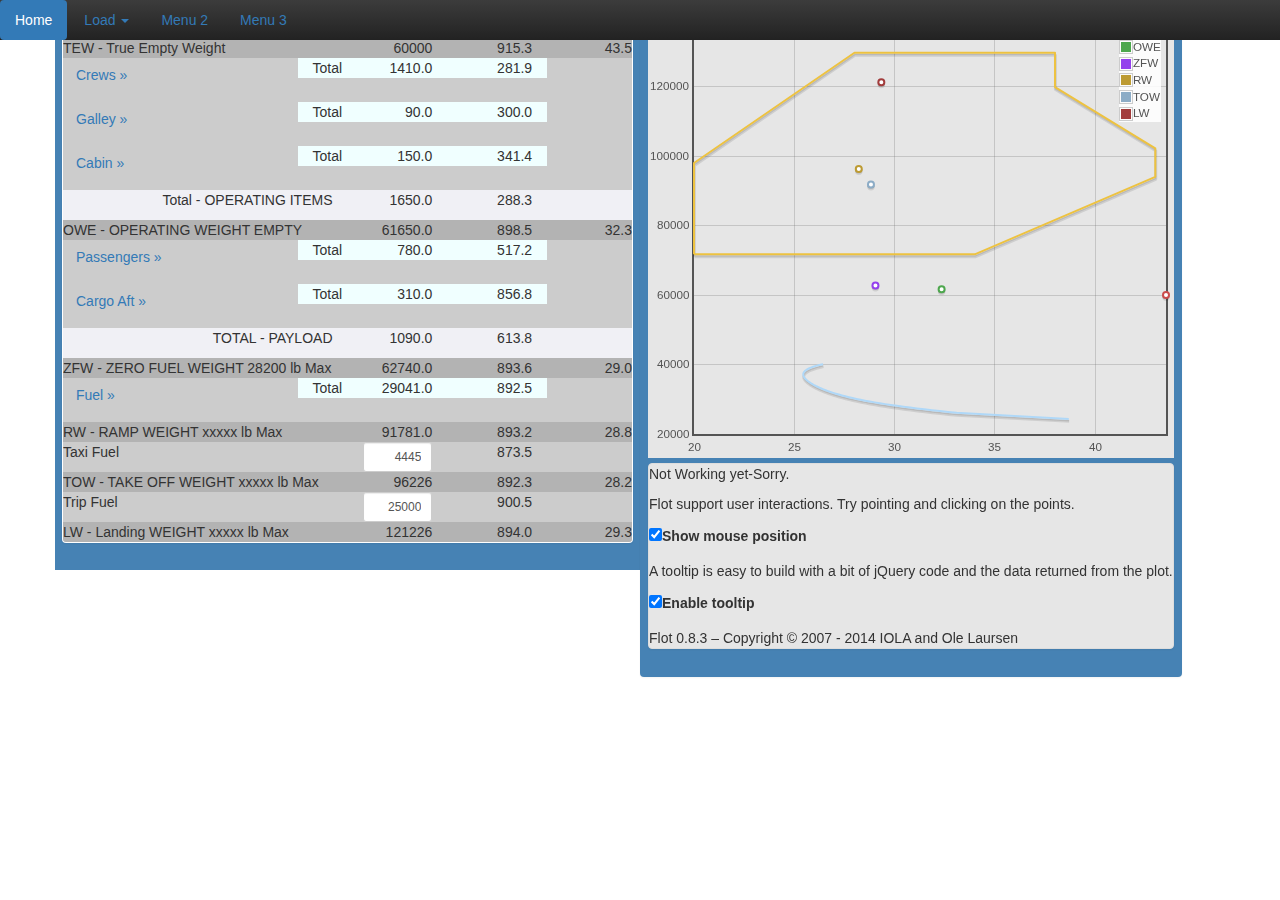
==== commit 50824620: "Chart" ====
--- a/Index.html
+++ b/Index.html
@@ -1,47 +1,36 @@
 ﻿<!DOCTYPE html>
-<html lang="en">
+<html>
 <head>
-    <title>Bootstrap Example</title>
-    <meta charset="utf-8">
+<meta http-equiv="Content-Type" content="text/html; charset=utf-8"/>
+    <meta charset="utf-8" />
+
+    <!--
+        Personnalisez la stratégie de sécurité de contenu dans la balise méta ci-dessous selon vos besoins. Ajoutez 'unsafe-inline' à default-src pour activer JavaScript directement dans les lignes.
+        Pour obtenir des détails, consultez http://go.microsoft.com/fwlink/?LinkID=617521
+    -->
+    <meta http-equiv="Content-Security-Policy" content="default-src 'self' data: gap: https://ssl.gstatic.com 'unsafe-eval'; style-src 'self' 'unsafe-inline'; media-src *">
+    <title>Loadsheet Cordova App1</title>
+
     <meta name="viewport" content="width=device-width, initial-scale=1">
     <!-- CSS-->
     <link rel="stylesheet" type="text/css" href="assets/thirdpartylibs/bootstrap-3.3.4-dist/css/bootstrap.min.css">
     <link rel="stylesheet" type="text/css" href="assets/thirdpartylibs/bootstrap-3.3.4-dist/css/bootstrap-theme.min.css">
     <link rel="stylesheet" type="text/css" href="assets/css/Loadsheet.css">
     <!-- Thrid Party Library-->
-    <script llanguage="javascript" type="text/javascript" src="assets/thirdpartylibs/jquery/jquery-2.1.3.min.js"></script>
+    <script language="javascript" type="text/javascript" src="assets/thirdpartylibs/jquery/jquery-2.1.3.min.js"></script>
     <script language="javascript" type="text/javascript" src="assets/thirdpartylibs/bootstrap-3.3.4-dist/js/bootstrap.min.js"></script>
-    <!--<script language="javascript" type="text/javascript" src="assets/thirdpartylibs/bootstrap-3.3.4-dist/js/npm.js" ></script>-->
-    <!--ajouter suite a l<erreur-->
-    <!--// This file is autogenerated via the `commonjs` Grunt task. You can require() this file in a CommonJS environment.-->
-    <!--<script language="javascript" type="text/javascript" src="assets/thirdpartylibs/commonjs/assets-bootstrap-js-npm.js"></script>-->
-
-
     <script language="javascript" type="text/javascript" src="assets/thirdpartylibs/flot/jquery.flot.js"></script>
     <script language="javascript" type="text/javascript" src="assets/thirdpartylibs/flot/jquery.flot.resize.js"></script>
 
-
-    <!-- Thrid Party Library on the web-->
-    <!--<script src="http://ajax.aspnetcdn.com/ajax/jQuery/jquery-2.1.3.min.js" type="text/javascript"></script>
-    <script src="http://ajax.aspnetcdn.com/ajax/bootstrap/3.3.4/bootstrap.min.js" type="text/javascript"></script>
-    <script src="https://maxcdn.bootstrapcdn.com/bootstrap/3.3.4-dist/js/npm.js" type="text/javascript"></script>
-    <script language="javascript" type="text/javascript" src="http://www.flotcharts.org/flot/jquery.flot.js"></script>
-    <script language="javascript" type="text/javascript" src="http://www.flotcharts.org/flot/jquery.flot.resize.js"></script>-->
-
-    <!-- CSS on the web-->
-    <!--<link rel="stylesheet" type="text/css" href="http://ajax.aspnetcdn.com/ajax/bootstrap/3.3.4/css/bootstrap.min.css">
-    <link rel="stylesheet" type="text/css" href="http://ajax.aspnetcdn.com/ajax/bootstrap/3.3.4/css/bootstrap-theme.min.css">
-    <link rel="stylesheet" type="text/css" href="css/Loadsheet.css">-->
-
-
-    <!-- application script-->
-    <script language="javascript" type="text/javascript" src="assets/jsapps/loadsheet.js"></script>
-
+    
+
+    <link href="css/index.css" rel="stylesheet" /> <!--Not use yet-->
+    <!-- Reference Cordova added onajoutée à votre application une fois générée. -->
 
 </head>
-<body data-spy="scroll" data-target=".nav-pills" data-offset="60">
-
-    <div class="container" style="padding: 5px;">
+<body data-spy="scroll" data-target=".nav-pills" data-offset="60px;">
+    
+    <div class="container" >
 
         <!--/menu-->
         <nav class="">
@@ -51,7 +40,8 @@
                     <a class="dropdown-toggle" data-toggle="dropdown" href="#">Load <span class="caret"></span></a>
                     <ul class="dropdown-menu">
                         <li>
-                            <button type="button" class="btn btn-info btn-lg" data-toggle="modal" data-target="#myModal">Airframes</button></li>
+                            <button type="button" class="btn btn-info btn-lg" data-toggle="modal" data-target="#myModal">Airframes</button>
+                        </li>
                         <li><a href="#">Airframes</a></li>
                         <li><a href="#">Airplanes</a> </li>
                         <li><a href="#">Loadsheet</a></li>
@@ -60,16 +50,13 @@
                 <li><a href="#">Menu 2</a></li>
                 <li><a href="#">Menu 3</a></li>
             </ul>
-
-
         </nav>
 
 
         <div class="row" style="overflow: hidden;">
             <!--Loadsheet calcs  section-->
-            <div class=" col-xs-6" style="overflow: hidden; padding: 5px; background-color: steelblue">
-                <div class="panel" style="overflow: hidden; margin-top: 40px;">
-
+            <div class="col-xs-6" style="overflow: hidden; padding: 7px; background-color: steelblue">
+                <div class="panel" style="overflow: hidden; margin-top: 10px;">
                     <div id="LoadsheetCalcs" class="collapse-group" style="background-color: #E6E6E6;">
                         <!--Loadsheet Header-->
                         <div class="row">
@@ -520,18 +507,19 @@
             </div>
 
             <!--Loadsheet Chart Section-->
-            <div class="col-xs-6" style="overflow: hidden; padding: 5px; background-color: steelblue">
-                <div class="panel" data-spy="affix" data-offset-top="60" style="padding-left: 20px; margin-top: 60px; background-color: steelblue;">
-                    <div id="LoadsheetChart" style="height: 500px; width: 525px; background-color: #E6E6E6;">
+            <div class="col-xs-6 " style="padding:0px;">
+                <div class="panel" data-spy="affix" data-offset-top="10px" style="overflow: hidden; padding:7px; background-color: steelblue;">
+                    <div id="LoadsheetChart" style="min-height:450px; width:100%;  background-color: #E6E6E6;">
                     </div>
                     <div class="panel panel-default" style="margin-top:5px; background-color: #E6E6E6;">
                         <p>Not Working yet-Sorry.</p>
-                        
+
                         <p>Flot support user interactions. Try pointing and clicking on the points.</p>
 
                         <p>
                             <label>
-                                <input id="enablePosition" type="checkbox" checked="checked">Show mouse position</label>
+                                <input id="enablePosition" type="checkbox" checked="checked">Show mouse position
+                            </label>
                             <span id="hoverdata"></span>
                             <span id="clickdata"></span>
                         </p>
@@ -540,7 +528,8 @@
 
                         <p>
                             <label>
-                                <input id="enableTooltip" type="checkbox" checked="checked">Enable tooltip</label>
+                                <input id="enableTooltip" type="checkbox" checked="checked">Enable tooltip
+                            </label>
                         </p>
                         <div id="footer">
                             Copyright &copy; 2007 - 2014 IOLA and Ole Laursen
@@ -573,26 +562,13 @@
             </div>
         </div>
 
-    </div>
-
-    <script>
-
-
-
-
-
-        $('.row .btn').on('click', function (e) {
-            e.preventDefault();
-            var $this = $(this);
-            var $collapse = $this.closest('.collapse-group').find('.collapse');
-            $collapse.collapse('toggle');
-        });
-    </script>
-
-
-
-
-
-</body>
-
-</html>
+    </div> 
+
+
+        <!--<script src="cordova.js"></script>-->
+        <!--<script src="scripts/platformOverrides.js"></script>-->
+        <script src="scripts/index.js"></script>
+        <script language="javascript" type="text/javascript" src="assets/jsapps/loadsheet.js"></script>
+        
+        </body>
+</html>